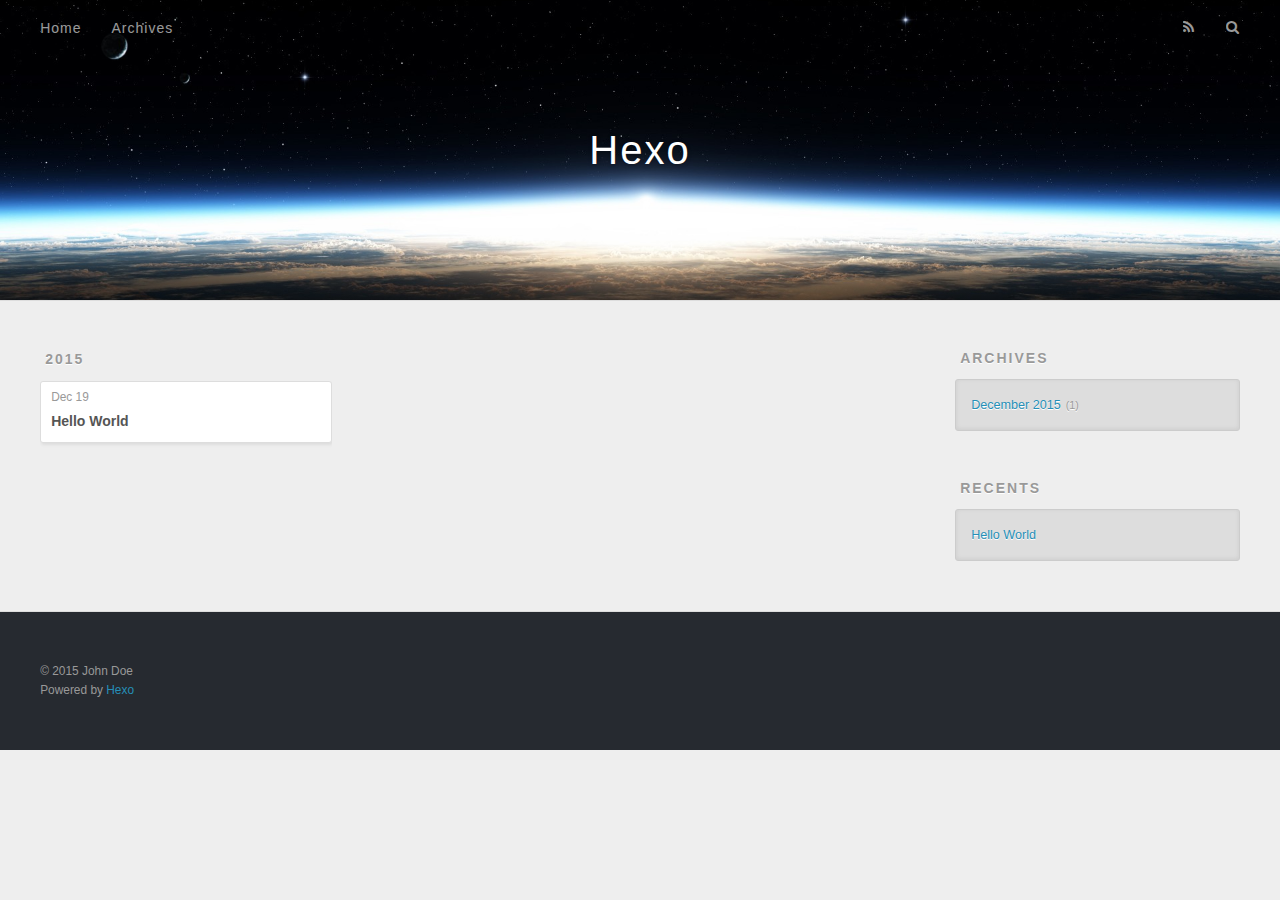
==== archives/index.html @ a67beec2 "Init" ====
<!DOCTYPE html>
<html>
<head>
  <meta charset="utf-8">
  
  <title>Archives | Hexo</title>
  <meta name="viewport" content="width=device-width, initial-scale=1, maximum-scale=1">
  <meta name="description">
<meta property="og:type" content="website">
<meta property="og:title" content="Hexo">
<meta property="og:url" content="http://yoursite.com/archives/index.html">
<meta property="og:site_name" content="Hexo">
<meta property="og:description">
<meta name="twitter:card" content="summary">
<meta name="twitter:title" content="Hexo">
<meta name="twitter:description">
  
    <link rel="alternative" href="/atom.xml" title="Hexo" type="application/atom+xml">
  
  
    <link rel="icon" href="/favicon.png">
  
  <link href="//fonts.googleapis.com/css?family=Source+Code+Pro" rel="stylesheet" type="text/css">
  <link rel="stylesheet" href="/css/style.css" type="text/css">
  

</head>
<body>
  <div id="container">
    <div id="wrap">
      <header id="header">
  <div id="banner"></div>
  <div id="header-outer" class="outer">
    <div id="header-title" class="inner">
      <h1 id="logo-wrap">
        <a href="/" id="logo">Hexo</a>
      </h1>
      
    </div>
    <div id="header-inner" class="inner">
      <nav id="main-nav">
        <a id="main-nav-toggle" class="nav-icon"></a>
        
          <a class="main-nav-link" href="/">Home</a>
        
          <a class="main-nav-link" href="/archives">Archives</a>
        
      </nav>
      <nav id="sub-nav">
        
          <a id="nav-rss-link" class="nav-icon" href="/atom.xml" title="RSS Feed"></a>
        
        <a id="nav-search-btn" class="nav-icon" title="Search"></a>
      </nav>
      <div id="search-form-wrap">
        <form action="//google.com/search" method="get" accept-charset="UTF-8" class="search-form"><input type="search" name="q" results="0" class="search-form-input" placeholder="Search"><button type="submit" class="search-form-submit">&#xF002;</button><input type="hidden" name="sitesearch" value="http://yoursite.com"></form>
      </div>
    </div>
  </div>
</header>
      <div class="outer">
        <section id="main">
  
  
    
    
      
      
      <section class="archives-wrap">
        <div class="archive-year-wrap">
          <a href="/archives/2015" class="archive-year">2015</a>
        </div>
        <div class="archives">
    
    <article class="archive-article archive-type-post">
  <div class="archive-article-inner">
    <header class="archive-article-header">
      <a href="/2015/12/19/hello-world/" class="archive-article-date">
  <time datetime="2015-12-19T04:24:37.464Z" itemprop="datePublished">Dec 19</time>
</a>
      
  
    <h1 itemprop="name">
      <a class="archive-article-title" href="/2015/12/19/hello-world/">Hello World</a>
    </h1>
  

    </header>
  </div>
</article>
  
  
    </div></section>
  
</section>
        
          <aside id="sidebar">
  
    
  
    
  
    
  
    
  <div class="widget-wrap">
    <h3 class="widget-title">Archives</h3>
    <div class="widget">
      <ul class="archive-list"><li class="archive-list-item"><a class="archive-list-link" href="/archives/2015/12/">December 2015</a><span class="archive-list-count">1</span></li></ul>
    </div>
  </div>

  
    
  <div class="widget-wrap">
    <h3 class="widget-title">Recents</h3>
    <div class="widget">
      <ul>
        
          <li>
            <a href="/2015/12/19/hello-world/">Hello World</a>
          </li>
        
      </ul>
    </div>
  </div>

  
</aside>
        
      </div>
      <footer id="footer">
  
  <div class="outer">
    <div id="footer-info" class="inner">
      &copy; 2015 John Doe<br>
      Powered by <a href="http://hexo.io/" target="_blank">Hexo</a>
    </div>
  </div>
</footer>
    </div>
    <nav id="mobile-nav">
  
    <a href="/" class="mobile-nav-link">Home</a>
  
    <a href="/archives" class="mobile-nav-link">Archives</a>
  
</nav>
    

<script src="//ajax.googleapis.com/ajax/libs/jquery/2.0.3/jquery.min.js"></script>


  <link rel="stylesheet" href="/fancybox/jquery.fancybox.css" type="text/css">
  <script src="/fancybox/jquery.fancybox.pack.js" type="text/javascript"></script>


<script src="/js/script.js" type="text/javascript"></script>

  </div>
</body>
</html>
---- css/style.css ----
body {
  width: 100%;
}
body:before,
body:after {
  content: "";
  display: table;
}
body:after {
  clear: both;
}
html,
body,
div,
span,
applet,
object,
iframe,
h1,
h2,
h3,
h4,
h5,
h6,
p,
blockquote,
pre,
a,
abbr,
acronym,
address,
big,
cite,
code,
del,
dfn,
em,
img,
ins,
kbd,
q,
s,
samp,
small,
strike,
strong,
sub,
sup,
tt,
var,
dl,
dt,
dd,
ol,
ul,
li,
fieldset,
form,
label,
legend,
table,
caption,
tbody,
tfoot,
thead,
tr,
th,
td {
  margin: 0;
  padding: 0;
  border: 0;
  outline: 0;
  font-weight: inherit;
  font-style: inherit;
  font-family: inherit;
  font-size: 100%;
  vertical-align: baseline;
}
body {
  line-height: 1;
  color: #000;
  background: #fff;
}
ol,
ul {
  list-style: none;
}
table {
  border-collapse: separate;
  border-spacing: 0;
  vertical-align: middle;
}
caption,
th,
td {
  text-align: left;
  font-weight: normal;
  vertical-align: middle;
}
a img {
  border: none;
}
input,
button {
  margin: 0;
  padding: 0;
}
input::-moz-focus-inner,
button::-moz-focus-inner {
  border: 0;
  padding: 0;
}
@font-face {
  font-family: FontAwesome;
  font-style: normal;
  font-weight: normal;
  src: url("fonts/fontawesome-webfont.eot?v=#4.0.3");
  src: url("fonts/fontawesome-webfont.eot?#iefix&v=#4.0.3") format("embedded-opentype"), url("fonts/fontawesome-webfont.woff?v=#4.0.3") format("woff"), url("fonts/fontawesome-webfont.ttf?v=#4.0.3") format("truetype"), url("fonts/fontawesome-webfont.svg#fontawesomeregular?v=#4.0.3") format("svg");
}
html,
body,
#container {
  height: 100%;
}
body {
  background: #eee;
  font: 14px "Helvetica Neue", Helvetica, Arial, sans-serif;
  -webkit-text-size-adjust: 100%;
}
.outer {
  max-width: 1220px;
  margin: 0 auto;
  padding: 0 20px;
}
.outer:before,
.outer:after {
  content: "";
  display: table;
}
.outer:after {
  clear: both;
}
.inner {
  display: inline;
  float: left;
  width: 98.3333333333333%;
  margin: 0 0.8333333333333%;
}
.left,
.alignleft {
  float: left;
}
.right,
.alignright {
  float: right;
}
.clear {
  clear: both;
}
#container {
  position: relative;
}
.mobile-nav-on {
  overflow: hidden;
}
#wrap {
  height: 100%;
  width: 100%;
  position: absolute;
  top: 0;
  left: 0;
  -webkit-transition: 0.2s ease-out;
  -moz-transition: 0.2s ease-out;
  -ms-transition: 0.2s ease-out;
  transition: 0.2s ease-out;
  z-index: 1;
  background: #eee;
}
.mobile-nav-on #wrap {
  left: 280px;
}
@media screen and (min-width: 768px) {
  #main {
    display: inline;
    float: left;
    width: 73.3333333333333%;
    margin: 0 0.8333333333333%;
  }
}
.article-date,
.article-category-link,
.archive-year,
.widget-title {
  text-decoration: none;
  text-transform: uppercase;
  letter-spacing: 2px;
  color: #999;
  margin-bottom: 1em;
  margin-left: 5px;
  line-height: 1em;
  text-shadow: 0 1px #fff;
  font-weight: bold;
}
.article-inner,
.archive-article-inner {
  background: #fff;
  -webkit-box-shadow: 1px 2px 3px #ddd;
  box-shadow: 1px 2px 3px #ddd;
  border: 1px solid #ddd;
  -webkit-border-radius: 3px;
  border-radius: 3px;
}
.article-entry h1,
.widget h1 {
  font-size: 2em;
}
.article-entry h2,
.widget h2 {
  font-size: 1.5em;
}
.article-entry h3,
.widget h3 {
  font-size: 1.3em;
}
.article-entry h4,
.widget h4 {
  font-size: 1.2em;
}
.article-entry h5,
.widget h5 {
  font-size: 1em;
}
.article-entry h6,
.widget h6 {
  font-size: 1em;
  color: #999;
}
.article-entry hr,
.widget hr {
  border: 1px dashed #ddd;
}
.article-entry strong,
.widget strong {
  font-weight: bold;
}
.article-entry em,
.widget em,
.article-entry cite,
.widget cite {
  font-style: italic;
}
.article-entry sup,
.widget sup,
.article-entry sub,
.widget sub {
  font-size: 0.75em;
  line-height: 0;
  position: relative;
  vertical-align: baseline;
}
.article-entry sup,
.widget sup {
  top: -0.5em;
}
.article-entry sub,
.widget sub {
  bottom: -0.2em;
}
.article-entry small,
.widget small {
  font-size: 0.85em;
}
.article-entry acronym,
.widget acronym,
.article-entry abbr,
.widget abbr {
  border-bottom: 1px dotted;
}
.article-entry ul,
.widget ul,
.article-entry ol,
.widget ol,
.article-entry dl,
.widget dl {
  margin: 0 20px;
  line-height: 1.6em;
}
.article-entry ul ul,
.widget ul ul,
.article-entry ol ul,
.widget ol ul,
.article-entry ul ol,
.widget ul ol,
.article-entry ol ol,
.widget ol ol {
  margin-top: 0;
  margin-bottom: 0;
}
.article-entry ul,
.widget ul {
  list-style: disc;
}
.article-entry ol,
.widget ol {
  list-style: decimal;
}
.article-entry dt,
.widget dt {
  font-weight: bold;
}
#header {
  height: 300px;
  position: relative;
  border-bottom: 1px solid #ddd;
}
#header:before,
#header:after {
  content: "";
  position: absolute;
  left: 0;
  right: 0;
  height: 40px;
}
#header:before {
  top: 0;
  background: -webkit-linear-gradient(rgba(0,0,0,0.2), transparent);
  background: -moz-linear-gradient(rgba(0,0,0,0.2), transparent);
  background: -ms-linear-gradient(rgba(0,0,0,0.2), transparent);
  background: linear-gradient(rgba(0,0,0,0.2), transparent);
}
#header:after {
  bottom: 0;
  background: -webkit-linear-gradient(transparent, rgba(0,0,0,0.2));
  background: -moz-linear-gradient(transparent, rgba(0,0,0,0.2));
  background: -ms-linear-gradient(transparent, rgba(0,0,0,0.2));
  background: linear-gradient(transparent, rgba(0,0,0,0.2));
}
#header-outer {
  height: 100%;
  position: relative;
}
#header-inner {
  position: relative;
  overflow: hidden;
}
#banner {
  position: absolute;
  top: 0;
  left: 0;
  width: 100%;
  height: 100%;
  background: url("images/banner.jpg") center #000;
  -webkit-background-size: cover;
  -moz-background-size: cover;
  background-size: cover;
  z-index: -1;
}
#header-title {
  text-align: center;
  height: 40px;
  position: absolute;
  top: 50%;
  left: 0;
  margin-top: -20px;
}
#logo,
#subtitle {
  text-decoration: none;
  color: #fff;
  font-weight: 300;
  text-shadow: 0 1px 4px rgba(0,0,0,0.3);
}
#logo {
  font-size: 40px;
  line-height: 40px;
  letter-spacing: 2px;
}
#subtitle {
  font-size: 16px;
  line-height: 16px;
  letter-spacing: 1px;
}
#subtitle-wrap {
  margin-top: 16px;
}
#main-nav {
  float: left;
  margin-left: -15px;
}
.nav-icon,
.main-nav-link {
  float: left;
  color: #fff;
  opacity: 0.6;
  text-decoration: none;
  text-shadow: 0 1px rgba(0,0,0,0.2);
  -webkit-transition: opacity 0.2s;
  -moz-transition: opacity 0.2s;
  -ms-transition: opacity 0.2s;
  transition: opacity 0.2s;
  display: block;
  padding: 20px 15px;
}
.nav-icon:hover,
.main-nav-link:hover {
  opacity: 1;
}
.nav-icon {
  font-family: FontAwesome;
  text-align: center;
  font-size: 14px;
  width: 14px;
  height: 14px;
  padding: 20px 15px;
  position: relative;
  cursor: pointer;
}
.main-nav-link {
  font-weight: 300;
  letter-spacing: 1px;
}
@media screen and (max-width: 479px) {
  .main-nav-link {
    display: none;
  }
}
#main-nav-toggle {
  display: none;
}
#main-nav-toggle:before {
  content: "\f0c9";
}
@media screen and (max-width: 479px) {
  #main-nav-toggle {
    display: block;
  }
}
#sub-nav {
  float: right;
  margin-right: -15px;
}
#nav-rss-link:before {
  content: "\f09e";
}
#nav-search-btn:before {
  content: "\f002";
}
#search-form-wrap {
  position: absolute;
  top: 15px;
  width: 150px;
  height: 30px;
  right: -150px;
  opacity: 0;
  -webkit-transition: 0.2s ease-out;
  -moz-transition: 0.2s ease-out;
  -ms-transition: 0.2s ease-out;
  transition: 0.2s ease-out;
}
#search-form-wrap.on {
  opacity: 1;
  right: 0;
}
@media screen and (max-width: 479px) {
  #search-form-wrap {
    width: 100%;
    right: -100%;
  }
}
.search-form {
  position: absolute;
  top: 0;
  left: 0;
  right: 0;
  background: #fff;
  padding: 5px 15px;
  -webkit-border-radius: 15px;
  border-radius: 15px;
  -webkit-box-shadow: 0 0 10px rgba(0,0,0,0.3);
  box-shadow: 0 0 10px rgba(0,0,0,0.3);
}
.search-form-input {
  border: none;
  background: none;
  color: #555;
  width: 100%;
  font: 13px "Helvetica Neue", Helvetica, Arial, sans-serif;
  outline: none;
}
.search-form-input::-webkit-search-results-decoration,
.search-form-input::-webkit-search-cancel-button {
  -webkit-appearance: none;
}
.search-form-submit {
  position: absolute;
  top: 50%;
  right: 10px;
  margin-top: -7px;
  font: 13px FontAwesome;
  border: none;
  background: none;
  color: #bbb;
  cursor: pointer;
}
.search-form-submit:hover,
.search-form-submit:focus {
  color: #777;
}
.article {
  margin: 50px 0;
}
.article-inner {
  overflow: hidden;
}
.article-meta:before,
.article-meta:after {
  content: "";
  display: table;
}
.article-meta:after {
  clear: both;
}
.article-date {
  float: left;
}
.article-category {
  float: left;
  line-height: 1em;
  color: #ccc;
  text-shadow: 0 1px #fff;
  margin-left: 8px;
}
.article-category:before {
  content: "\2022";
}
.article-category-link {
  margin: 0 12px 1em;
}
.article-header {
  padding: 20px 20px 0;
}
.article-title {
  text-decoration: none;
  font-size: 2em;
  font-weight: bold;
  color: #555;
  line-height: 1.1em;
  -webkit-transition: color 0.2s;
  -moz-transition: color 0.2s;
  -ms-transition: color 0.2s;
  transition: color 0.2s;
}
a.article-title:hover {
  color: #258fb8;
}
.article-entry {
  color: #555;
  padding: 0 20px;
}
.article-entry:before,
.article-entry:after {
  content: "";
  display: table;
}
.article-entry:after {
  clear: both;
}
.article-entry p,
.article-entry table {
  line-height: 1.6em;
  margin: 1.6em 0;
}
.article-entry h1,
.article-entry h2,
.article-entry h3,
.article-entry h4,
.article-entry h5,
.article-entry h6 {
  font-weight: bold;
}
.article-entry h1,
.article-entry h2,
.article-entry h3,
.article-entry h4,
.article-entry h5,
.article-entry h6 {
  line-height: 1.1em;
  margin: 1.1em 0;
}
.article-entry a {
  color: #258fb8;
  text-decoration: none;
}
.article-entry a:hover {
  text-decoration: underline;
}
.article-entry ul,
.article-entry ol,
.article-entry dl {
  margin-top: 1.6em;
  margin-bottom: 1.6em;
}
.article-entry img,
.article-entry video {
  max-width: 100%;
  height: auto;
  display: block;
  margin: auto;
}
.article-entry iframe {
  border: none;
}
.article-entry table {
  width: 100%;
  border-collapse: collapse;
  border-spacing: 0;
}
.article-entry th {
  font-weight: bold;
  border-bottom: 3px solid #ddd;
  padding-bottom: 0.5em;
}
.article-entry td {
  border-bottom: 1px solid #ddd;
  padding: 10px 0;
}
.article-entry blockquote {
  font-family: Georgia, "Times New Roman", serif;
  font-size: 1.4em;
  margin: 1.6em 20px;
  text-align: center;
}
.article-entry blockquote footer {
  font-size: 14px;
  margin: 1.6em 0;
  font-family: "Helvetica Neue", Helvetica, Arial, sans-serif;
}
.article-entry blockquote footer cite:before {
  content: "—";
  padding: 0 0.5em;
}
.article-entry .pullquote {
  text-align: left;
  width: 45%;
  margin: 0;
}
.article-entry .pullquote.left {
  margin-left: 0.5em;
  margin-right: 1em;
}
.article-entry .pullquote.right {
  margin-right: 0.5em;
  margin-left: 1em;
}
.article-entry .caption {
  color: #999;
  display: block;
  font-size: 0.9em;
  margin-top: 0.5em;
  position: relative;
  text-align: center;
}
.article-entry .video-container {
  position: relative;
  padding-top: 56.25%;
  height: 0;
  overflow: hidden;
}
.article-entry .video-container iframe,
.article-entry .video-container object,
.article-entry .video-container embed {
  position: absolute;
  top: 0;
  left: 0;
  width: 100%;
  height: 100%;
  margin-top: 0;
}
.article-more-link a {
  display: inline-block;
  line-height: 1em;
  padding: 6px 15px;
  -webkit-border-radius: 15px;
  border-radius: 15px;
  background: #eee;
  color: #999;
  text-shadow: 0 1px #fff;
  text-decoration: none;
}
.article-more-link a:hover {
  background: #258fb8;
  color: #fff;
  text-decoration: none;
  text-shadow: 0 1px #1e7293;
}
.article-footer {
  font-size: 0.85em;
  line-height: 1.6em;
  border-top: 1px solid #ddd;
  padding-top: 1.6em;
  margin: 0 20px 20px;
}
.article-footer:before,
.article-footer:after {
  content: "";
  display: table;
}
.article-footer:after {
  clear: both;
}
.article-footer a {
  color: #999;
  text-decoration: none;
}
.article-footer a:hover {
  color: #555;
}
.article-tag-list-item {
  float: left;
  margin-right: 10px;
}
.article-tag-list-link:before {
  content: "#";
}
.article-comment-link {
  float: right;
}
.article-comment-link:before {
  content: "\f075";
  font-family: FontAwesome;
  padding-right: 8px;
}
.article-share-link {
  cursor: pointer;
  float: right;
  margin-left: 20px;
}
.article-share-link:before {
  content: "\f064";
  font-family: FontAwesome;
  padding-right: 6px;
}
#article-nav {
  position: relative;
}
#article-nav:before,
#article-nav:after {
  content: "";
  display: table;
}
#article-nav:after {
  clear: both;
}
@media screen and (min-width: 768px) {
  #article-nav {
    margin: 50px 0;
  }
  #article-nav:before {
    width: 8px;
    height: 8px;
    position: absolute;
    top: 50%;
    left: 50%;
    margin-top: -4px;
    margin-left: -4px;
    content: "";
    -webkit-border-radius: 50%;
    border-radius: 50%;
    background: #ddd;
    -webkit-box-shadow: 0 1px 2px #fff;
    box-shadow: 0 1px 2px #fff;
  }
}
.article-nav-link-wrap {
  text-decoration: none;
  text-shadow: 0 1px #fff;
  color: #999;
  -webkit-box-sizing: border-box;
  -moz-box-sizing: border-box;
  box-sizing: border-box;
  margin-top: 50px;
  text-align: center;
  display: block;
}
.article-nav-link-wrap:hover {
  color: #555;
}
@media screen and (min-width: 768px) {
  .article-nav-link-wrap {
    width: 50%;
    margin-top: 0;
  }
}
@media screen and (min-width: 768px) {
  #article-nav-newer {
    float: left;
    text-align: right;
    padding-right: 20px;
  }
}
@media screen and (min-width: 768px) {
  #article-nav-older {
    float: right;
    text-align: left;
    padding-left: 20px;
  }
}
.article-nav-caption {
  text-transform: uppercase;
  letter-spacing: 2px;
  color: #ddd;
  line-height: 1em;
  font-weight: bold;
}
#article-nav-newer .article-nav-caption {
  margin-right: -2px;
}
.article-nav-title {
  font-size: 0.85em;
  line-height: 1.6em;
  margin-top: 0.5em;
}
.article-share-box {
  position: absolute;
  display: none;
  background: #fff;
  -webkit-box-shadow: 1px 2px 10px rgba(0,0,0,0.2);
  box-shadow: 1px 2px 10px rgba(0,0,0,0.2);
  -webkit-border-radius: 3px;
  border-radius: 3px;
  margin-left: -145px;
  overflow: hidden;
  z-index: 1;
}
.article-share-box.on {
  display: block;
}
.article-share-input {
  width: 100%;
  background: none;
  -webkit-box-sizing: border-box;
  -moz-box-sizing: border-box;
  box-sizing: border-box;
  font: 14px "Helvetica Neue", Helvetica, Arial, sans-serif;
  padding: 0 15px;
  color: #555;
  outline: none;
  border: 1px solid #ddd;
  -webkit-border-radius: 3px 3px 0 0;
  border-radius: 3px 3px 0 0;
  height: 36px;
  line-height: 36px;
}
.article-share-links {
  background: #eee;
}
.article-share-links:before,
.article-share-links:after {
  content: "";
  display: table;
}
.article-share-links:after {
  clear: both;
}
.article-share-twitter,
.article-share-facebook,
.article-share-pinterest,
.article-share-google {
  width: 50px;
  height: 36px;
  display: block;
  float: left;
  position: relative;
  color: #999;
  text-shadow: 0 1px #fff;
}
.article-share-twitter:before,
.article-share-facebook:before,
.article-share-pinterest:before,
.article-share-google:before {
  font-size: 20px;
  font-family: FontAwesome;
  width: 20px;
  height: 20px;
  position: absolute;
  top: 50%;
  left: 50%;
  margin-top: -10px;
  margin-left: -10px;
  text-align: center;
}
.article-share-twitter:hover,
.article-share-facebook:hover,
.article-share-pinterest:hover,
.article-share-google:hover {
  color: #fff;
}
.article-share-twitter:before {
  content: "\f099";
}
.article-share-twitter:hover {
  background: #00aced;
  text-shadow: 0 1px #008abe;
}
.article-share-facebook:before {
  content: "\f09a";
}
.article-share-facebook:hover {
  background: #3b5998;
  text-shadow: 0 1px #2f477a;
}
.article-share-pinterest:before {
  content: "\f0d2";
}
.article-share-pinterest:hover {
  background: #cb2027;
  text-shadow: 0 1px #a21a1f;
}
.article-share-google:before {
  content: "\f0d5";
}
.article-share-google:hover {
  background: #dd4b39;
  text-shadow: 0 1px #be3221;
}
.article-gallery {
  background: #000;
  position: relative;
}
.article-gallery-photos {
  position: relative;
  overflow: hidden;
}
.article-gallery-img {
  display: none;
  max-width: 100%;
}
.article-gallery-img:first-child {
  display: block;
}
.article-gallery-img.loaded {
  position: absolute;
  display: block;
}
.article-gallery-img img {
  display: block;
  max-width: 100%;
  margin: 0 auto;
}
#comments {
  background: #fff;
  -webkit-box-shadow: 1px 2px 3px #ddd;
  box-shadow: 1px 2px 3px #ddd;
  padding: 20px;
  border: 1px solid #ddd;
  -webkit-border-radius: 3px;
  border-radius: 3px;
  margin: 50px 0;
}
#comments a {
  color: #258fb8;
}
.archives-wrap {
  margin: 50px 0;
}
.archives:before,
.archives:after {
  content: "";
  display: table;
}
.archives:after {
  clear: both;
}
.archive-year-wrap {
  margin-bottom: 1em;
}
.archives {
  -webkit-column-gap: 10px;
  -moz-column-gap: 10px;
  column-gap: 10px;
}
@media screen and (min-width: 480px) and (max-width: 767px) {
  .archives {
    -webkit-column-count: 2;
    -moz-column-count: 2;
    column-count: 2;
  }
}
@media screen and (min-width: 768px) {
  .archives {
    -webkit-column-count: 3;
    -moz-column-count: 3;
    column-count: 3;
  }
}
.archive-article {
  -webkit-column-break-inside: avoid;
  page-break-inside: avoid;
  overflow: hidden;
  break-inside: avoid-column;
}
.archive-article-inner {
  padding: 10px;
  margin-bottom: 15px;
}
.archive-article-title {
  text-decoration: none;
  font-weight: bold;
  color: #555;
  -webkit-transition: color 0.2s;
  -moz-transition: color 0.2s;
  -ms-transition: color 0.2s;
  transition: color 0.2s;
  line-height: 1.6em;
}
.archive-article-title:hover {
  color: #258fb8;
}
.archive-article-footer {
  margin-top: 1em;
}
.archive-article-date {
  color: #999;
  text-decoration: none;
  font-size: 0.85em;
  line-height: 1em;
  margin-bottom: 0.5em;
  display: block;
}
#page-nav {
  margin: 50px auto;
  background: #fff;
  -webkit-box-shadow: 1px 2px 3px #ddd;
  box-shadow: 1px 2px 3px #ddd;
  border: 1px solid #ddd;
  -webkit-border-radius: 3px;
  border-radius: 3px;
  text-align: center;
  color: #999;
  overflow: hidden;
}
#page-nav:before,
#page-nav:after {
  content: "";
  display: table;
}
#page-nav:after {
  clear: both;
}
#page-nav a,
#page-nav span {
  padding: 10px 20px;
  line-height: 1;
  height: 2ex;
}
#page-nav a {
  color: #999;
  text-decoration: none;
}
#page-nav a:hover {
  background: #999;
  color: #fff;
}
#page-nav .prev {
  float: left;
}
#page-nav .next {
  float: right;
}
#page-nav .page-number {
  display: inline-block;
}
@media screen and (max-width: 479px) {
  #page-nav .page-number {
    display: none;
  }
}
#page-nav .current {
  color: #555;
  font-weight: bold;
}
#page-nav .space {
  color: #ddd;
}
#footer {
  background: #262a30;
  padding: 50px 0;
  border-top: 1px solid #ddd;
  color: #999;
}
#footer a {
  color: #258fb8;
  text-decoration: none;
}
#footer a:hover {
  text-decoration: underline;
}
#footer-info {
  line-height: 1.6em;
  font-size: 0.85em;
}
.article-entry pre,
.article-entry .highlight {
  background: #2d2d2d;
  margin: 0 -20px;
  padding: 15px 20px;
  border-style: solid;
  border-color: #ddd;
  border-width: 1px 0;
  overflow: auto;
  color: #ccc;
  line-height: 22.400000000000002px;
}
.article-entry .highlight .gutter pre,
.article-entry .gist .gist-file .gist-data .line-numbers {
  color: #666;
  font-size: 0.85em;
}
.article-entry pre,
.article-entry code {
  font-family: "Source Code Pro", Consolas, Monaco, Menlo, Consolas, monospace;
}
.article-entry code {
  background: #eee;
  text-shadow: 0 1px #fff;
  padding: 0 0.3em;
}
.article-entry pre code {
  background: none;
  text-shadow: none;
  padding: 0;
}
.article-entry .highlight pre {
  border: none;
  margin: 0;
  padding: 0;
}
.article-entry .highlight table {
  margin: 0;
  width: auto;
}
.article-entry .highlight td {
  border: none;
  padding: 0;
}
.article-entry .highlight figcaption {
  font-size: 0.85em;
  color: #999;
  line-height: 1em;
  margin-bottom: 1em;
}
.article-entry .highlight figcaption:before,
.article-entry .highlight figcaption:after {
  content: "";
  display: table;
}
.article-entry .highlight figcaption:after {
  clear: both;
}
.article-entry .highlight figcaption a {
  float: right;
}
.article-entry .highlight .gutter pre {
  text-align: right;
  padding-right: 20px;
}
.article-entry .highlight .line {
  height: 22.400000000000002px;
}
.article-entry .gist {
  margin: 0 -20px;
  border-style: solid;
  border-color: #ddd;
  border-width: 1px 0;
  background: #2d2d2d;
  padding: 15px 20px 15px 0;
}
.article-entry .gist .gist-file {
  border: none;
  font-family: "Source Code Pro", Consolas, Monaco, Menlo, Consolas, monospace;
  margin: 0;
}
.article-entry .gist .gist-file .gist-data {
  background: none;
  border: none;
}
.article-entry .gist .gist-file .gist-data .line-numbers {
  background: none;
  border: none;
  padding: 0 20px 0 0;
}
.article-entry .gist .gist-file .gist-data .line-data {
  padding: 0 !important;
}
.article-entry .gist .gist-file .highlight {
  margin: 0;
  padding: 0;
  border: none;
}
.article-entry .gist .gist-file .gist-meta {
  background: #2d2d2d;
  color: #999;
  font: 0.85em "Helvetica Neue", Helvetica, Arial, sans-serif;
  text-shadow: 0 0;
  padding: 0;
  margin-top: 1em;
  margin-left: 20px;
}
.article-entry .gist .gist-file .gist-meta a {
  color: #258fb8;
  font-weight: normal;
}
.article-entry .gist .gist-file .gist-meta a:hover {
  text-decoration: underline;
}
pre .comment,
pre .title {
  color: #999;
}
pre .variable,
pre .attribute,
pre .tag,
pre .regexp,
pre .ruby .constant,
pre .xml .tag .title,
pre .xml .pi,
pre .xml .doctype,
pre .html .doctype,
pre .css .id,
pre .css .class,
pre .css .pseudo {
  color: #f2777a;
}
pre .number,
pre .preprocessor,
pre .built_in,
pre .literal,
pre .params,
pre .constant {
  color: #f99157;
}
pre .class,
pre .ruby .class .title,
pre .css .rules .attribute {
  color: #9c9;
}
pre .string,
pre .value,
pre .inheritance,
pre .header,
pre .ruby .symbol,
pre .xml .cdata {
  color: #9c9;
}
pre .css .hexcolor {
  color: #6cc;
}
pre .function,
pre .python .decorator,
pre .python .title,
pre .ruby .function .title,
pre .ruby .title .keyword,
pre .perl .sub,
pre .javascript .title,
pre .coffeescript .title {
  color: #69c;
}
pre .keyword,
pre .javascript .function {
  color: #c9c;
}
@media screen and (max-width: 479px) {
  #mobile-nav {
    position: absolute;
    top: 0;
    left: 0;
    width: 280px;
    height: 100%;
    background: #191919;
    border-right: 1px solid #fff;
  }
}
@media screen and (max-width: 479px) {
  .mobile-nav-link {
    display: block;
    color: #999;
    text-decoration: none;
    padding: 15px 20px;
    font-weight: bold;
  }
  .mobile-nav-link:hover {
    color: #fff;
  }
}
@media screen and (min-width: 768px) {
  #sidebar {
    display: inline;
    float: left;
    width: 23.3333333333333%;
    margin: 0 0.8333333333333%;
  }
}
.widget-wrap {
  margin: 50px 0;
}
.widget {
  color: #777;
  text-shadow: 0 1px #fff;
  background: #ddd;
  -webkit-box-shadow: 0 -1px 4px #ccc inset;
  box-shadow: 0 -1px 4px #ccc inset;
  border: 1px solid #ccc;
  padding: 15px;
  -webkit-border-radius: 3px;
  border-radius: 3px;
}
.widget a {
  color: #258fb8;
  text-decoration: none;
}
.widget a:hover {
  text-decoration: underline;
}
.widget ul ul,
.widget ol ul,
.widget dl ul,
.widget ul ol,
.widget ol ol,
.widget dl ol,
.widget ul dl,
.widget ol dl,
.widget dl dl {
  margin-left: 15px;
  list-style: disc;
}
.widget {
  line-height: 1.6em;
  word-wrap: break-word;
  font-size: 0.9em;
}
.widget ul,
.widget ol {
  list-style: none;
  margin: 0;
}
.widget ul ul,
.widget ol ul,
.widget ul ol,
.widget ol ol {
  margin: 0 20px;
}
.widget ul ul,
.widget ol ul {
  list-style: disc;
}
.widget ul ol,
.widget ol ol {
  list-style: decimal;
}
.category-list-count,
.tag-list-count,
.archive-list-count {
  padding-left: 5px;
  color: #999;
  font-size: 0.85em;
}
.category-list-count:before,
.tag-list-count:before,
.archive-list-count:before {
  content: "(";
}
.category-list-count:after,
.tag-list-count:after,
.archive-list-count:after {
  content: ")";
}
.tagcloud a {
  margin-right: 5px;
  display: inline-block;
}
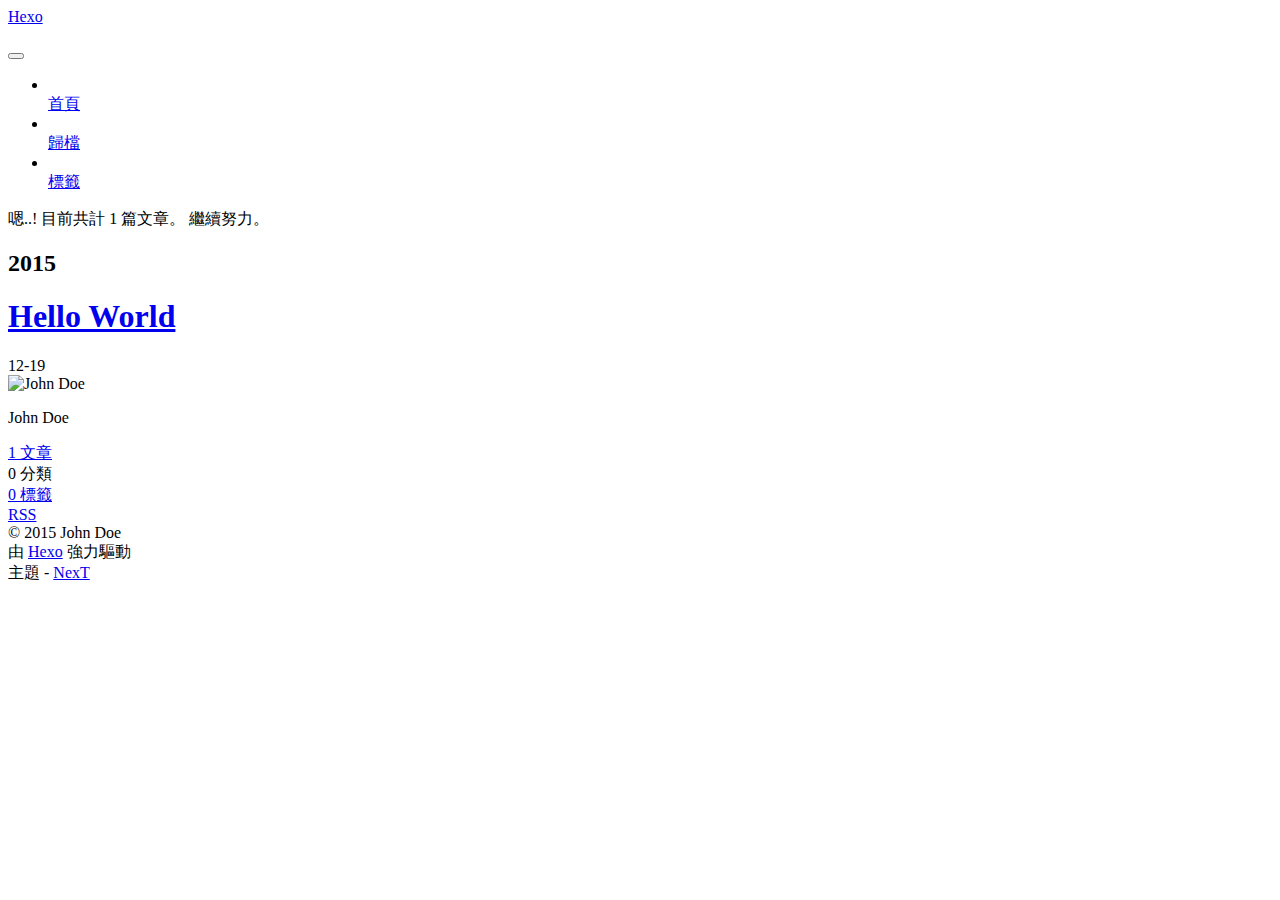
==== commit e41ed01e: "Change theme to next" ====
--- a/archives/index.html
+++ b/archives/index.html
@@ -1,11 +1,59 @@
-<!DOCTYPE html>
-<html>
+<!doctype html>
+<html class="theme-next   use-motion ">
 <head>
-  <meta charset="utf-8">
-  
-  <title>Archives | Hexo</title>
-  <meta name="viewport" content="width=device-width, initial-scale=1, maximum-scale=1">
-  <meta name="description">
+  <meta charset="UTF-8"/>
+<meta http-equiv="X-UA-Compatible" content="IE=edge,chrome=1" />
+<meta name="viewport" content="width=device-width, initial-scale=1, maximum-scale=1"/>
+
+
+
+<meta http-equiv="Cache-Control" content="no-transform" />
+<meta http-equiv="Cache-Control" content="no-siteapp" />
+
+
+
+
+
+
+
+
+
+
+
+
+  <link href="/vendors/fancybox/source/jquery.fancybox.css?v=2.1.5" rel="stylesheet" type="text/css"/>
+
+
+
+
+  <link href="//fonts.googleapis.com/css?family=Lato:300,400,700,400italic&subset=latin,latin-ext" rel="stylesheet" type="text/css">
+
+
+
+<link href="/vendors/font-awesome/css/font-awesome.min.css?v=4.4.0" rel="stylesheet" type="text/css" />
+
+<link href="/css/main.css?v=0.4.5.2" rel="stylesheet" type="text/css" />
+
+
+  <meta name="keywords" content="Hexo, NexT" />
+
+
+
+
+
+  <link rel="alternate" href="/atom.xml" title="Hexo" type="application/atom+xml" />
+
+
+
+
+  <link rel="shortcut icon" type="image/x-icon" href="/favicon.ico?v=0.4.5.2" />
+
+
+
+
+
+
+<meta name="description">
 <meta property="og:type" content="website">
 <meta property="og:title" content="Hexo">
 <meta property="og:url" content="http://yoursite.com/archives/index.html">
@@ -14,149 +62,347 @@
 <meta name="twitter:card" content="summary">
 <meta name="twitter:title" content="Hexo">
 <meta name="twitter:description">
-  
-    <link rel="alternative" href="/atom.xml" title="Hexo" type="application/atom+xml">
-  
-  
-    <link rel="icon" href="/favicon.png">
-  
-  <link href="//fonts.googleapis.com/css?family=Source+Code+Pro" rel="stylesheet" type="text/css">
-  <link rel="stylesheet" href="/css/style.css" type="text/css">
-  
-
+
+
+
+<script type="text/javascript" id="hexo.configuration">
+  var CONFIG = {
+    scheme: '',
+    sidebar: 'post',
+    motion: true
+  };
+</script>
+
+  <title> 歸檔 | Hexo </title>
 </head>
-<body>
-  <div id="container">
-    <div id="wrap">
-      <header id="header">
-  <div id="banner"></div>
-  <div id="header-outer" class="outer">
-    <div id="header-title" class="inner">
-      <h1 id="logo-wrap">
-        <a href="/" id="logo">Hexo</a>
+
+<body itemscope itemtype="http://schema.org/WebPage" lang="">
+
+  <!--[if lte IE 8]>
+  <div style=' clear: both; height: 59px; padding:0 0 0 15px; position: relative;margin:0 auto;'>
+    <a href="http://windows.microsoft.com/en-US/internet-explorer/products/ie/home?ocid=ie6_countdown_bannercode">
+      <img src="http://7u2nvr.com1.z0.glb.clouddn.com/picouterie.jpg" border="0" height="42" width="820"
+           alt="You are using an outdated browser. For a faster, safer browsing experience, upgrade for free today or use other browser ,like chrome firefox safari."
+           style='margin-left:auto;margin-right:auto;display: block;'/>
+    </a>
+  </div>
+<![endif]-->
+  
+
+
+
+
+
+
+  <div class="container one-column  page-archive ">
+    <div class="headband"></div>
+
+    <header id="header" class="header" itemscope itemtype="http://schema.org/WPHeader">
+      <div class="header-inner"><div class="site-meta ">
+  
+
+  <div class="custom-logo-site-title">
+    <a href="/"  class="brand" rel="start">
+      <span class="logo-line-before"><i></i></span>
+      <span class="site-title">Hexo</span>
+      <span class="logo-line-after"><i></i></span>
+    </a>
+  </div>
+  <p class="site-subtitle"></p>
+</div>
+
+<div class="site-nav-toggle">
+  <button>
+    <span class="btn-bar"></span>
+    <span class="btn-bar"></span>
+    <span class="btn-bar"></span>
+  </button>
+</div>
+
+<nav class="site-nav">
+  
+
+  
+    <ul id="menu" class="menu ">
+      
+        
+        <li class="menu-item menu-item-home">
+          <a href="/" rel="section">
+            
+              <i class="menu-item-icon fa fa-home fa-fw"></i> <br />
+            
+            首頁
+          </a>
+        </li>
+      
+        
+        <li class="menu-item menu-item-archives">
+          <a href="/archives" rel="section">
+            
+              <i class="menu-item-icon fa fa-archive fa-fw"></i> <br />
+            
+            歸檔
+          </a>
+        </li>
+      
+        
+        <li class="menu-item menu-item-tags">
+          <a href="/tags" rel="section">
+            
+              <i class="menu-item-icon fa fa-tags fa-fw"></i> <br />
+            
+            標籤
+          </a>
+        </li>
+      
+
+      
+      
+    </ul>
+  
+
+  
+</nav>
+
+ </div>
+    </header>
+
+    <main id="main" class="main">
+      <div class="main-inner">
+        <div id="content" class="content">
+          
+
+  <section id="posts" class="posts-collapse">
+    <span class="archive-move-on"></span>
+
+    <span class="archive-page-counter">
+      
+      
+      
+        
+      
+      嗯..! 目前共計 1 篇文章。 繼續努力。
+    </span>
+
+    
+
+      
+      
+      
+
+      
+        
+        <div class="collection-title">
+          <h2 class="archive-year motion-element" id="archive-year-2015">2015</h2>
+        </div>
+      
+      
+
+      
+
+  <article class="post post-type-normal" itemscope itemtype="http://schema.org/Article">
+    <header class="post-header">
+
+      <h1 class="post-title">
+        
+            <a class="post-title-link" href="/2015/12/19/hello-world/" itemprop="url">
+              
+                <span itemprop="name">Hello World</span>
+              
+            </a>
+        
       </h1>
-      
-    </div>
-    <div id="header-inner" class="inner">
-      <nav id="main-nav">
-        <a id="main-nav-toggle" class="nav-icon"></a>
-        
-          <a class="main-nav-link" href="/">Home</a>
-        
-          <a class="main-nav-link" href="/archives">Archives</a>
-        
-      </nav>
-      <nav id="sub-nav">
-        
-          <a id="nav-rss-link" class="nav-icon" href="/atom.xml" title="RSS Feed"></a>
-        
-        <a id="nav-search-btn" class="nav-icon" title="Search"></a>
-      </nav>
-      <div id="search-form-wrap">
-        <form action="//google.com/search" method="get" accept-charset="UTF-8" class="search-form"><input type="search" name="q" results="0" class="search-form-input" placeholder="Search"><button type="submit" class="search-form-submit">&#xF002;</button><input type="hidden" name="sitesearch" value="http://yoursite.com"></form>
+
+      <div class="post-meta">
+        <time class="post-time" itemprop="dateCreated"
+              datetime="2015-12-19T12:24:37+08:00"
+              content="2015-12-19" >
+          12-19
+        </time>
       </div>
+
+    </header>
+  </article>
+
+
+
+    
+
+  </section>
+
+  
+
+
+
+        </div>
+
+        
+
+
+        
+
+      </div>
+
+      
+        
+  
+  <div class="sidebar-toggle">
+    <div class="sidebar-toggle-line-wrap">
+      <span class="sidebar-toggle-line sidebar-toggle-line-first"></span>
+      <span class="sidebar-toggle-line sidebar-toggle-line-middle"></span>
+      <span class="sidebar-toggle-line sidebar-toggle-line-last"></span>
     </div>
   </div>
-</header>
-      <div class="outer">
-        <section id="main">
-  
+
+  <aside id="sidebar" class="sidebar">
+    <div class="sidebar-inner">
+
+      
+
+      
+
+      <section class="site-overview sidebar-panel  sidebar-panel-active ">
+        <div class="site-author motion-element" itemprop="author" itemscope itemtype="http://schema.org/Person">
+          <img class="site-author-image" src="/images/default_avatar.jpg" alt="John Doe" itemprop="image"/>
+          <p class="site-author-name" itemprop="name">John Doe</p>
+        </div>
+        <p class="site-description motion-element" itemprop="description"></p>
+        <nav class="site-state motion-element">
+          <div class="site-state-item site-state-posts">
+            <a href="/archives">
+              <span class="site-state-item-count">1</span>
+              <span class="site-state-item-name">文章</span>
+            </a>
+          </div>
+
+          <div class="site-state-item site-state-categories">
+            
+              <span class="site-state-item-count">0</span>
+              <span class="site-state-item-name">分類</span>
+              
+          </div>
+
+          <div class="site-state-item site-state-tags">
+            <a href="/tags">
+              <span class="site-state-item-count">0</span>
+              <span class="site-state-item-name">標籤</span>
+              </a>
+          </div>
+
+        </nav>
+
+        
+          <div class="feed-link motion-element">
+            <a href="/atom.xml" rel="alternate">
+              <i class="fa fa-rss"></i>
+              RSS
+            </a>
+          </div>
+        
+
+        <div class="links-of-author motion-element">
+          
+        </div>
+
+        
+        
+
+        <div class="links-of-author motion-element">
+          
+        </div>
+
+      </section>
+
+      
+
+    </div>
+  </aside>
+
+
+      
+    </main>
+
+    <footer id="footer" class="footer">
+      <div class="footer-inner">
+        <div class="copyright" >
+  
+  &copy; 
+  <span itemprop="copyrightYear">2015</span>
+  <span class="with-love">
+    <i class="icon-next-heart fa fa-heart"></i>
+  </span>
+  <span class="author" itemprop="copyrightHolder">John Doe</span>
+</div>
+
+<div class="powered-by">
+  由 <a class="theme-link" href="http://hexo.io">Hexo</a> 強力驅動
+</div>
+
+<div class="theme-info">
+  主題 -
+  <a class="theme-link" href="https://github.com/iissnan/hexo-theme-next">
+    NexT
+  </a>
+</div>
+
+
+
+      </div>
+    </footer>
+
+    <div class="back-to-top"></div>
+  </div>
+
+  <script type="text/javascript" src="/vendors/jquery/index.js?v=2.1.3"></script>
+
+  
+  
+  
+    <script type="text/javascript">
+      postMotionOptions = {stagger: 100, drag: true};
+    </script>
+  
+
+
   
     
     
-      
-      
-      <section class="archives-wrap">
-        <div class="archive-year-wrap">
-          <a href="/archives/2015" class="archive-year">2015</a>
-        </div>
-        <div class="archives">
-    
-    <article class="archive-article archive-type-post">
-  <div class="archive-article-inner">
-    <header class="archive-article-header">
-      <a href="/2015/12/19/hello-world/" class="archive-article-date">
-  <time datetime="2015-12-19T04:24:37.464Z" itemprop="datePublished">Dec 19</time>
-</a>
-      
-  
-    <h1 itemprop="name">
-      <a class="archive-article-title" href="/2015/12/19/hello-world/">Hello World</a>
-    </h1>
-  
-
-    </header>
-  </div>
-</article>
-  
-  
-    </div></section>
-  
-</section>
-        
-          <aside id="sidebar">
-  
-    
-  
-    
-  
-    
-  
-    
-  <div class="widget-wrap">
-    <h3 class="widget-title">Archives</h3>
-    <div class="widget">
-      <ul class="archive-list"><li class="archive-list-item"><a class="archive-list-link" href="/archives/2015/12/">December 2015</a><span class="archive-list-count">1</span></li></ul>
-    </div>
-  </div>
-
-  
-    
-  <div class="widget-wrap">
-    <h3 class="widget-title">Recents</h3>
-    <div class="widget">
-      <ul>
-        
-          <li>
-            <a href="/2015/12/19/hello-world/">Hello World</a>
-          </li>
-        
-      </ul>
-    </div>
-  </div>
-
-  
-</aside>
-        
-      </div>
-      <footer id="footer">
-  
-  <div class="outer">
-    <div id="footer-info" class="inner">
-      &copy; 2015 John Doe<br>
-      Powered by <a href="http://hexo.io/" target="_blank">Hexo</a>
-    </div>
-  </div>
-</footer>
-    </div>
-    <nav id="mobile-nav">
-  
-    <a href="/" class="mobile-nav-link">Home</a>
-  
-    <a href="/archives" class="mobile-nav-link">Archives</a>
-  
-</nav>
-    
-
-<script src="//ajax.googleapis.com/ajax/libs/jquery/2.0.3/jquery.min.js"></script>
-
-
-  <link rel="stylesheet" href="/fancybox/jquery.fancybox.css" type="text/css">
-  <script src="/fancybox/jquery.fancybox.pack.js" type="text/javascript"></script>
-
-
-<script src="/js/script.js" type="text/javascript"></script>
-
-  </div>
+
+  
+
+
+  
+
+  
+  <script type="text/javascript" src="/vendors/fancybox/source/jquery.fancybox.pack.js"></script>
+  <script type="text/javascript" src="/js/fancy-box.js?v=0.4.5.2"></script>
+
+
+  <script type="text/javascript" src="/js/helpers.js?v=0.4.5.2"></script>
+  <script type="text/javascript" src="/vendors/velocity/velocity.min.js"></script>
+<script type="text/javascript" src="/vendors/velocity/velocity.ui.min.js"></script>
+
+<script type="text/javascript" src="/js/motion.js?v=0.4.5.2" id="motion.global"></script>
+
+
+  <script type="text/javascript" src="/vendors/fastclick/lib/fastclick.min.js?v=1.0.6"></script>
+  <script type="text/javascript" src="/vendors/jquery_lazyload/jquery.lazyload.js?v=1.9.7"></script>
+
+  
+  
+    <script type="text/javascript" id="motion.page.archive">
+      $('.archive-year').velocity('transition.slideLeftIn');
+    </script>
+  
+
+
+  <script type="text/javascript" src="/js/bootstrap.js"></script>
+
+  
+  
+
+  
+  
+
 </body>
-</html>+</html>
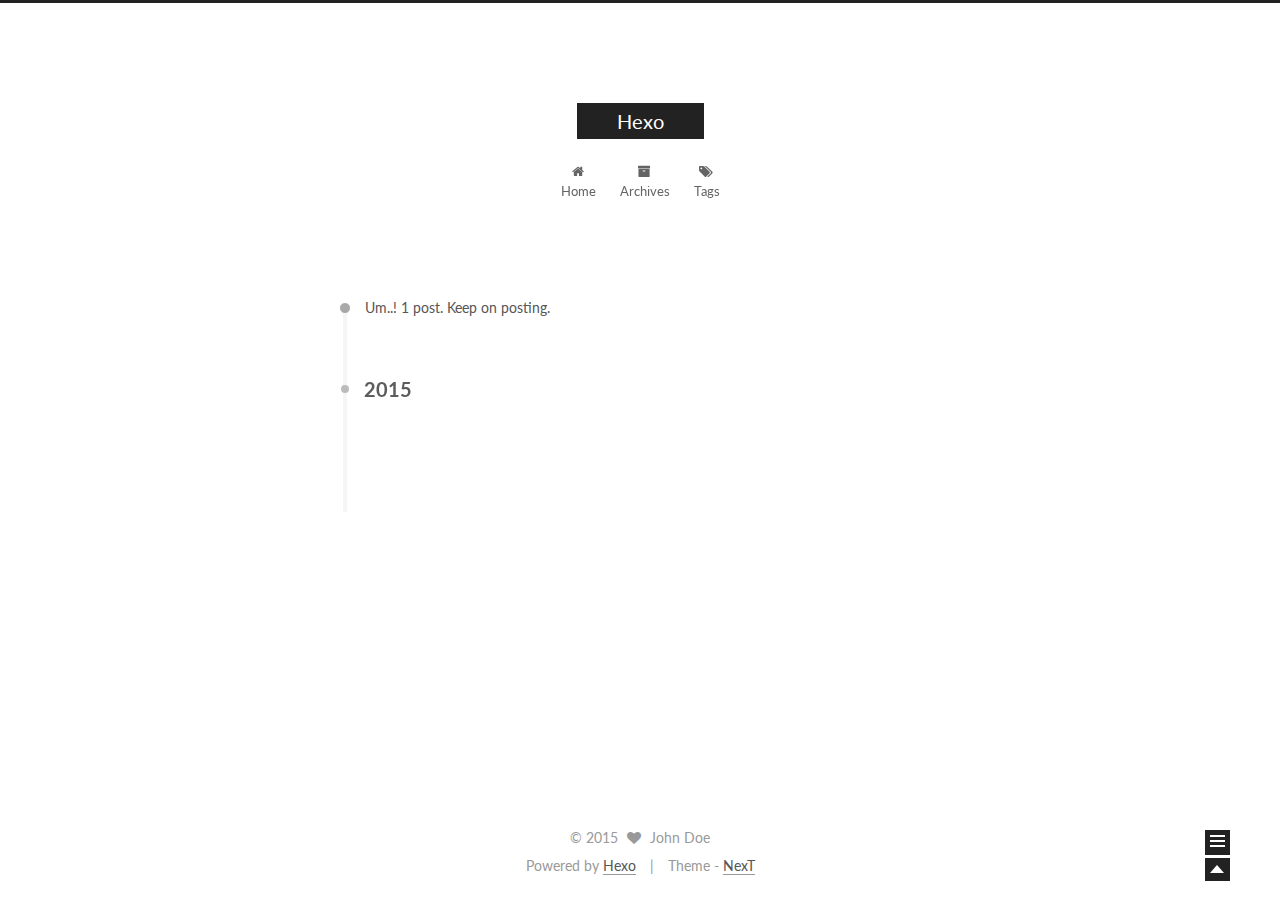
==== commit 5cfc928a: "change language to english" ====
--- a/archives/index.html
+++ b/archives/index.html
@@ -73,10 +73,10 @@
   };
 </script>
 
-  <title> 歸檔 | Hexo </title>
+  <title> Archive | Hexo </title>
 </head>
 
-<body itemscope itemtype="http://schema.org/WebPage" lang="">
+<body itemscope itemtype="http://schema.org/WebPage" lang="default">
 
   <!--[if lte IE 8]>
   <div style=' clear: both; height: 59px; padding:0 0 0 15px; position: relative;margin:0 auto;'>
@@ -131,7 +131,7 @@
             
               <i class="menu-item-icon fa fa-home fa-fw"></i> <br />
             
-            首頁
+            Home
           </a>
         </li>
       
@@ -141,7 +141,7 @@
             
               <i class="menu-item-icon fa fa-archive fa-fw"></i> <br />
             
-            歸檔
+            Archives
           </a>
         </li>
       
@@ -151,7 +151,7 @@
             
               <i class="menu-item-icon fa fa-tags fa-fw"></i> <br />
             
-            標籤
+            Tags
           </a>
         </li>
       
@@ -181,7 +181,7 @@
       
         
       
-      嗯..! 目前共計 1 篇文章。 繼續努力。
+      Um..! 1 post. Keep on posting.
     </span>
 
     
@@ -271,21 +271,21 @@
           <div class="site-state-item site-state-posts">
             <a href="/archives">
               <span class="site-state-item-count">1</span>
-              <span class="site-state-item-name">文章</span>
+              <span class="site-state-item-name">posts</span>
             </a>
           </div>
 
           <div class="site-state-item site-state-categories">
             
               <span class="site-state-item-count">0</span>
-              <span class="site-state-item-name">分類</span>
+              <span class="site-state-item-name">categories</span>
               
           </div>
 
           <div class="site-state-item site-state-tags">
             <a href="/tags">
               <span class="site-state-item-count">0</span>
-              <span class="site-state-item-name">標籤</span>
+              <span class="site-state-item-name">tags</span>
               </a>
           </div>
 
@@ -335,11 +335,11 @@
 </div>
 
 <div class="powered-by">
-  由 <a class="theme-link" href="http://hexo.io">Hexo</a> 強力驅動
+  Powered by <a class="theme-link" href="http://hexo.io">Hexo</a>
 </div>
 
 <div class="theme-info">
-  主題 -
+  Theme -
   <a class="theme-link" href="https://github.com/iissnan/hexo-theme-next">
     NexT
   </a>
--- a/css/main.css
+++ b/css/main.css
@@ -0,0 +1,2040 @@
+/* normalize.css v3.0.2 | MIT License | git.io/normalize */
+html {
+  font-family: sans-serif; /* 1 */
+  -ms-text-size-adjust: 100%; /* 2 */
+  -webkit-text-size-adjust: 100%; /* 2 */
+}
+body {
+  margin: 0;
+}
+article,
+aside,
+details,
+figcaption,
+figure,
+footer,
+header,
+hgroup,
+main,
+menu,
+nav,
+section,
+summary {
+  display: block;
+}
+audio,
+canvas,
+progress,
+video {
+  display: inline-block; /* 1 */
+  vertical-align: baseline; /* 2 */
+}
+audio:not([controls]) {
+  display: none;
+  height: 0;
+}
+[hidden],
+template {
+  display: none;
+}
+a {
+  background-color: transparent;
+}
+a:active,
+a:hover {
+  outline: 0;
+}
+abbr[title] {
+  border-bottom: 1px dotted;
+}
+b,
+strong {
+  font-weight: bold;
+}
+dfn {
+  font-style: italic;
+}
+h1 {
+  font-size: 2em;
+  margin: 0.67em 0;
+}
+mark {
+  background: #ff0;
+  color: #000;
+}
+small {
+  font-size: 80%;
+}
+sub,
+sup {
+  font-size: 75%;
+  line-height: 0;
+  position: relative;
+  vertical-align: baseline;
+}
+sup {
+  top: -0.5em;
+}
+sub {
+  bottom: -0.25em;
+}
+img {
+  border: 0;
+}
+svg:not(:root) {
+  overflow: hidden;
+}
+figure {
+  margin: 1em 40px;
+}
+hr {
+  -moz-box-sizing: content-box;
+  box-sizing: content-box;
+  height: 0;
+}
+pre {
+  overflow: auto;
+}
+code,
+kbd,
+pre,
+samp {
+  font-family: monospace, monospace;
+  font-size: 1em;
+}
+button,
+input,
+optgroup,
+select,
+textarea {
+  color: inherit; /* 1 */
+  font: inherit; /* 2 */
+  margin: 0; /* 3 */
+}
+button {
+  overflow: visible;
+}
+button,
+select {
+  text-transform: none;
+}
+button,
+html input[type="button"],
+input[type="reset"],
+input[type="submit"] {
+  -webkit-appearance: button; /* 2 */
+  cursor: pointer; /* 3 */
+}
+button[disabled],
+html input[disabled] {
+  cursor: default;
+}
+button::-moz-focus-inner,
+input::-moz-focus-inner {
+  border: 0;
+  padding: 0;
+}
+input {
+  line-height: normal;
+}
+input[type="checkbox"],
+input[type="radio"] {
+  box-sizing: border-box; /* 1 */
+  padding: 0; /* 2 */
+}
+input[type="number"]::-webkit-inner-spin-button,
+input[type="number"]::-webkit-outer-spin-button {
+  height: auto;
+}
+input[type="search"] {
+  -webkit-appearance: textfield; /* 1 */
+  -moz-box-sizing: content-box;
+  -webkit-box-sizing: content-box; /* 2 */
+  box-sizing: content-box;
+}
+input[type="search"]::-webkit-search-cancel-button,
+input[type="search"]::-webkit-search-decoration {
+  -webkit-appearance: none;
+}
+fieldset {
+  border: 1px solid #c0c0c0;
+  margin: 0 2px;
+  padding: 0.35em 0.625em 0.75em;
+}
+legend {
+  border: 0; /* 1 */
+  padding: 0; /* 2 */
+}
+textarea {
+  overflow: auto;
+}
+optgroup {
+  font-weight: bold;
+}
+table {
+  border-collapse: collapse;
+  border-spacing: 0;
+}
+td,
+th {
+  padding: 0;
+}
+::selection {
+  background: #262a30;
+  color: #fff;
+}
+body {
+  position: relative;
+  font-family: Lato, "PingFang SC", "Microsoft YaHei", sans-serif;
+  font-size: 14px;
+  line-height: 2;
+  color: #555;
+  background: #fff;
+}
+@media (max-width: 767px) {
+  body {
+    padding-right: 0 !important;
+  }
+}
+@media (min-width: 768px) and (max-width: 991px) {
+  body {
+    padding-right: 0 !important;
+  }
+}
+@media (min-width: 1600px) {
+  body {
+    font-size: 16px;
+  }
+}
+h1,
+h2,
+h3,
+h4,
+h5,
+h6 {
+  margin: 0;
+  padding: 0;
+  font-weight: bold;
+  line-height: 1;
+  font-family: Lato, "PingFang SC", "Microsoft YaHei", sans-serif;
+}
+h1 {
+  font-size: 22px;
+}
+@media (max-width: 767px) {
+  h1 {
+    font-size: 18px;
+  }
+}
+h2 {
+  font-size: 20px;
+}
+@media (max-width: 767px) {
+  h2 {
+    font-size: 16px;
+  }
+}
+h3 {
+  font-size: 18px;
+}
+@media (max-width: 767px) {
+  h3 {
+    font-size: 14px;
+  }
+}
+h4 {
+  font-size: 16px;
+}
+@media (max-width: 767px) {
+  h4 {
+    font-size: 12px;
+  }
+}
+h5 {
+  font-size: 14px;
+}
+@media (max-width: 767px) {
+  h5 {
+    font-size: 10px;
+  }
+}
+h6 {
+  font-size: 12px;
+}
+@media (max-width: 767px) {
+  h6 {
+    font-size: 8px;
+  }
+}
+p {
+  margin: 0 0 25px 0;
+}
+a {
+  color: #555;
+  text-decoration: none;
+  border-bottom: 1px solid #999;
+}
+a:hover {
+  color: #222;
+  border-bottom-color: #222;
+}
+ul {
+  list-style: none;
+}
+blockquote {
+  margin: 0;
+  padding: 0;
+}
+img {
+  display: block;
+  margin: auto 0;
+  max-width: 100%;
+  height: auto;
+}
+h2,
+h3,
+h4,
+h5,
+h6 {
+  margin: 20px 0 15px;
+}
+ul {
+  list-style: square;
+}
+a {
+  word-wrap: break-word;
+}
+hr {
+  margin: 40px 0;
+  height: 3px;
+  border: none;
+  background-color: #ddd;
+  background-image: repeating-linear-gradient(-45deg, #fff, #fff 4px, transparent 4px, transparent 8px);
+}
+blockquote {
+  padding: 0 15px;
+  color: #666;
+  border-left: 4px solid #ddd;
+}
+blockquote cite::before {
+  content: "-";
+  padding: 0 5px;
+}
+dt {
+  font-weight: 700;
+}
+dd {
+  margin: 0;
+  padding: 0;
+}
+.pullquote {
+  width: 45%;
+}
+.pullquote.left {
+  float: left;
+  margin-left: 5px;
+  margin-right: 10px;
+}
+.pullquote.right {
+  float: right;
+  margin-left: 10px;
+  margin-right: 5px;
+}
+.highlight table,
+.gist table {
+  width: auto;
+}
+.highlight table td,
+.gist table td {
+  border: none;
+}
+.highlight a,
+.gist a {
+  color: #222 !important;
+  text-decoration: none !important;
+}
+.video-container {
+  position: relative;
+  padding-top: 60%;
+  height: 0;
+  overflow: hidden;
+}
+.video-container iframe,
+.video-container object,
+.video-container embed {
+  position: absolute;
+  top: 0;
+  left: 0;
+  width: 100%;
+  height: 100%;
+}
+table {
+  margin: 20px 0;
+  width: 100%;
+  border-collapse: collapse;
+  border-spacing: 0;
+  border: 1px solid #ddd;
+  font-size: 14px;
+}
+table>tbody>tr:nth-of-type(odd) {
+  background-color: #f9f9f9;
+}
+table>tbody>tr:hover {
+  background-color: #f5f5f5;
+}
+caption,
+th,
+td {
+  padding: 8px;
+  text-align: left;
+  vertical-align: middle;
+  font-weight: normal;
+}
+th,
+td {
+  border-bottom: 3px solid #ddd;
+  border-right: 1px solid #eee;
+}
+th {
+  padding-bottom: 10px;
+  font-weight: 700;
+}
+td {
+  border-bottom-width: 1px;
+}
+.text-left {
+  text-align: left;
+}
+.text-center {
+  text-align: center;
+}
+.text-right {
+  text-align: right;
+}
+.text-justify {
+  text-align: justify;
+}
+.text-nowrap {
+  white-space: nowrap;
+}
+.text-lowercase {
+  text-transform: lowercase;
+}
+.text-uppercase {
+  text-transform: uppercase;
+}
+.text-capitalize {
+  text-transform: capitalize;
+}
+.center-block {
+  display: block;
+  margin-left: auto;
+  margin-right: auto;
+}
+.clearfix:before,
+.clearfix:after {
+  content: " ";
+  display: table;
+}
+.clearfix:after {
+  clear: both;
+}
+.full-image.full-image.full-image {
+  border: none;
+  max-width: 100%;
+  width: auto;
+  margin: 0;
+}
+@media (min-width: 992px) {
+  .full-image.full-image.full-image {
+    max-width: none;
+    width: 126%;
+    margin: 0 -13%;
+  }
+}
+.use-motion .motion-element {
+  opacity: 0;
+}
+pre,
+.highlight {
+  background: #f7f7f7;
+  margin: 20px 0;
+  padding: 15px;
+  overflow: auto;
+  font-size: 13px;
+  color: #4d4d4c;
+  line-height: 1.6;
+}
+.highlight .gutter pre,
+.gist .gist-file .gist-data .line-numbers {
+  color: #666;
+}
+pre,
+code {
+  font-family: "Input Mono", "PT Mono", Consolas, Monaco, Menlo, monospace;
+}
+code {
+  word-break: break-all;
+  background: #eee;
+  text-shadow: 0 1px #fff;
+  padding: 0 0.3em;
+}
+pre code {
+  background: none;
+  text-shadow: none;
+  padding: 0;
+}
+.highlight pre {
+  border: none;
+  margin: 0;
+  padding: 1px;
+}
+.highlight table {
+  margin: 0;
+  width: auto;
+  border: none;
+}
+.highlight td {
+  border: none;
+  padding: 0;
+}
+.highlight figcaption {
+  font-size: 0.85em;
+  color: #8e908c;
+  line-height: 1em;
+  margin-bottom: 1em;
+}
+.highlight figcaption:before,
+.highlight figcaption:after {
+  content: " ";
+  display: table;
+}
+.highlight figcaption:after {
+  clear: both;
+}
+.highlight figcaption a {
+  float: right;
+}
+.highlight .gutter pre {
+  text-align: right;
+  padding-right: 20px;
+}
+.highlight .line {
+  height: 20px;
+}
+.gist {
+  margin: 20px 0;
+  border-style: solid;
+  border-color: #ccc;
+  border-width: 1px 0;
+  background: #f7f7f7;
+  padding: 15px 40px 15px 15px;
+}
+.gist .gist-file {
+  border: none;
+  font-family: "Input Mono", "PT Mono", Consolas, Monaco, Menlo, monospace;
+  margin: 0;
+}
+.gist .gist-file .gist-data {
+  background: none;
+  border: none;
+}
+.gist .gist-file .gist-data .line-numbers {
+  background: none;
+  border: none;
+  padding: 0 20px 0 0;
+}
+.gist .gist-file .gist-data .line-data {
+  padding: 0 !important;
+}
+.gist .gist-file .highlight {
+  margin: 0;
+  padding: 0;
+  border: none;
+}
+.gist .gist-file .gist-meta {
+  background: #f7f7f7;
+  color: #8e908c;
+  font: 13px Lato, "PingFang SC", "Microsoft YaHei", sans-serif;
+  text-shadow: 0 0;
+  padding: 0;
+  margin-top: 1em;
+  margin-left: 40px;
+}
+.gist .gist-file .gist-meta a {
+  color: color-link;
+  font-weight: normal;
+}
+.gist .gist-file .gist-meta a:hover {
+  text-decoration: underline;
+}
+pre .comment {
+  color: #8e908c;
+}
+pre .variable,
+pre .attribute,
+pre .tag,
+pre .regexp,
+pre .ruby .constant,
+pre .xml .tag .title,
+pre .xml .pi,
+pre .xml .doctype,
+pre .html .doctype,
+pre .css .id,
+pre .css .class,
+pre .css .pseudo {
+  color: #c82829;
+}
+pre .number,
+pre .preprocessor,
+pre .built_in,
+pre .literal,
+pre .params,
+pre .constant {
+  color: #f5871f;
+}
+pre .ruby .class .title,
+pre .css .rules .attribute {
+  color: #718c00;
+}
+pre .string,
+pre .value,
+pre .inheritance,
+pre .header,
+pre .ruby .symbol,
+pre .xml .cdata {
+  color: #718c00;
+}
+pre .title,
+pre .css .hexcolor {
+  color: #3e999f;
+}
+pre .function,
+pre .python .decorator,
+pre .python .title,
+pre .ruby .function .title,
+pre .ruby .title .keyword,
+pre .perl .sub,
+pre .javascript .title,
+pre .coffeescript .title {
+  color: #4271ae;
+}
+pre .keyword,
+pre .javascript .function {
+  color: #8959a8;
+}
+html,
+body {
+  height: 100%;
+}
+.container {
+  position: relative;
+  min-height: 100%;
+}
+.header-inner {
+  margin: 0 auto;
+  padding: 100px 0 70px;
+  width: 1200px;
+}
+.one-column .header-inner {
+  width: 700px;
+}
+@media (min-width: 1600px) {
+  .one-column .header-inner {
+    width: 900px;
+  }
+}
+.main {
+  padding-bottom: 150px;
+}
+.main-inner {
+  margin: 0 auto;
+  width: 1200px;
+}
+.one-column .main-inner {
+  width: 700px;
+}
+@media (min-width: 1600px) {
+  .one-column .main-inner {
+    width: 900px;
+  }
+}
+.footer {
+  position: absolute;
+  left: 0;
+  bottom: 0;
+  width: 100%;
+  min-height: 50px;
+}
+.footer-inner {
+  margin: 20px auto;
+  width: 1200px;
+}
+.one-column .footer-inner {
+  width: 700px;
+}
+@media (min-width: 1600px) {
+  .one-column .footer-inner {
+    width: 900px;
+  }
+}
+.headband {
+  height: 3px;
+  background: #222;
+}
+.header {
+  background: #fff;
+}
+.header-inner {
+  position: relative;
+}
+.site-meta {
+  margin: 0;
+  text-align: center;
+}
+@media (max-width: 767px) {
+  .site-meta {
+    text-align: center;
+  }
+}
+.brand {
+  position: relative;
+  display: inline-block;
+  padding: 0 40px;
+  color: #fff;
+  background: #222;
+  border-bottom: none;
+  font-family: Lato, "PingFang SC", "Microsoft YaHei", sans-serif;
+}
+.brand:hover {
+  color: #fff;
+}
+.logo {
+  display: inline-block;
+  margin-right: 5px;
+  line-height: 36px;
+  vertical-align: top;
+}
+.site-title {
+  display: inline-block;
+  vertical-align: top;
+  line-height: 36px;
+  font-size: 20px;
+  font-weight: normal;
+}
+.site-subtitle {
+  margin-top: 10px;
+  font-size: 13px;
+  color: #999;
+}
+.use-motion .brand {
+  opacity: 0;
+}
+.use-motion .logo,
+.use-motion .site-title,
+.use-motion .site-subtitle {
+  opacity: 0;
+  position: relative;
+  top: -10px;
+}
+.site-nav-toggle {
+  display: none;
+  position: absolute;
+  top: 10px;
+  left: 10px;
+}
+@media (max-width: 767px) {
+  .site-nav-toggle {
+    display: block;
+  }
+}
+.site-nav-toggle button {
+  margin-top: 2px;
+  padding: 9px 10px;
+  background: transparent;
+  border: none;
+}
+@media (max-width: 767px) {
+  .site-nav {
+    display: none;
+    margin: 0 -10px;
+    clear: both;
+    border-top: 1px solid #ddd;
+  }
+}
+@media (min-width: 768px) and (max-width: 991px) {
+  .site-nav {
+    display: block !important;
+  }
+}
+@media (min-width: 992px) {
+  .site-nav {
+    display: block !important;
+  }
+}
+.menu {
+  margin-top: 20px;
+  padding-left: 0;
+  text-align: center;
+}
+@media (max-width: 767px) {
+  .menu {
+    padding-left: 10px;
+  }
+}
+.menu .menu-item {
+  display: inline-block;
+  margin: 0 10px;
+}
+@media screen and (max-width: 767px) {
+  .menu .menu-item {
+    margin-top: 10px;
+  }
+}
+.menu .menu-item a {
+  display: block;
+  font-size: 13px;
+  text-transform: capitalize;
+  line-height: 1.5;
+  border-bottom: 1px solid transparent;
+  transition-property: border-color;
+  transition-duration: 0.2s;
+  transition-timing-function: ease-in-out;
+  transition-delay: 0s;
+}
+.menu .menu-item a:hover {
+  border-bottom-color: #222;
+}
+.use-motion .menu-item {
+  opacity: 0;
+}
+.translation {
+  margin-top: -20px;
+  font-size: 14px;
+  color: #999;
+}
+.post:last-child .post-eof.post-eof.post-eof {
+  display: none;
+}
+.sidebar-toggle {
+  position: fixed;
+  right: 50px;
+  bottom: 45px;
+  width: 15px;
+  height: 15px;
+  padding: 5px;
+  background: #222;
+  line-height: 0;
+  z-index: 1050;
+  cursor: pointer;
+  -webkit-transform: translateZ(0);
+}
+@media (min-width: 768px) and (max-width: 991px) {
+  .sidebar-toggle {
+    display: none;
+  }
+}
+@media (max-width: 767px) {
+  .sidebar-toggle {
+    display: none;
+  }
+}
+.sidebar-toggle-line {
+  position: relative;
+  display: inline-block;
+  vertical-align: top;
+  height: 2px;
+  width: 100%;
+  background: #fff;
+  margin-top: 3px;
+}
+.sidebar-toggle-line:first-child {
+  margin-top: 0;
+}
+.sidebar {
+  width: 0;
+  position: fixed;
+  right: 0;
+  top: 0;
+  bottom: 0;
+  z-index: 1040;
+  box-shadow: inset 0 2px 6px #000;
+  background: #222;
+  -webkit-transform: translateZ(0);
+}
+.sidebar a {
+  color: #999;
+  border-bottom-color: #555;
+}
+.sidebar a:hover {
+  color: #eee;
+}
+@media (min-width: 768px) and (max-width: 991px) {
+  .sidebar {
+    display: none !important;
+  }
+}
+@media (max-width: 767px) {
+  .sidebar {
+    display: none !important;
+  }
+}
+.sidebar-inner {
+  position: relative;
+  padding: 20px 10px;
+  color: #999;
+  text-align: center;
+}
+.site-author-image {
+  display: block;
+  margin: 0 auto;
+  max-width: 96px;
+  height: auto;
+  border: 2px solid #333;
+  padding: 2px;
+}
+.site-author-name {
+  margin: 5px 0 0;
+  color: #f5f5f5;
+}
+.site-description {
+  margin-top: 5px;
+  font-size: 14px;
+  color: #555;
+}
+.site-state {
+  overflow: hidden;
+  line-height: 1.4;
+}
+.site-state-item {
+  display: inline-block;
+  padding: 0 15px;
+  border-left: 1px solid #333;
+}
+.site-state-item:first-child {
+  border-left: none;
+}
+.site-state-item a {
+  border-bottom: none;
+}
+.site-state-item-count {
+  display: block;
+  text-align: center;
+  font-size: 18px;
+}
+.site-state-item-name {
+  font-size: 13px;
+}
+.feed-link {
+  margin-top: 20px;
+}
+.feed-link a {
+  display: inline-block;
+  padding: 0 15px;
+  color: #fc6423;
+  border: 1px solid #fc6423;
+  border-radius: 4px;
+}
+.feed-link a i {
+  color: #fc6423;
+  font-size: 14px;
+}
+.feed-link a:hover {
+  color: #fff;
+  background: #fc6423;
+}
+.feed-link a:hover i {
+  color: #fff;
+}
+.links-of-author {
+  margin-top: 20px;
+}
+.links-of-author a {
+  display: inline-block;
+  vertical-align: middle;
+  margin-right: 10px;
+  margin-bottom: 10px;
+  border-bottom-color: #555;
+  font-size: 13px;
+}
+.links-of-author a:before {
+  display: inline-block;
+  vertical-align: middle;
+  margin-right: 3px;
+  content: " ";
+  width: 4px;
+  height: 4px;
+  border-radius: 50%;
+  background: #ff1af1;
+}
+.sidebar-nav {
+  margin: 0 0 20px;
+  padding-left: 0;
+}
+.sidebar-nav li {
+  display: inline-block;
+  cursor: pointer;
+  border-bottom: 1px solid transparent;
+  font-size: 15px;
+}
+.sidebar-nav li:hover {
+  color: #f5f5f5;
+}
+.page-post-detail .sidebar-nav-toc {
+  padding: 0 5px;
+}
+.page-post-detail .sidebar-nav-overview {
+  margin-left: 10px;
+}
+.sidebar-nav .sidebar-nav-active {
+  color: #87daff;
+  border-bottom-color: #87daff;
+}
+.sidebar-nav .sidebar-nav-active:hover {
+  color: #87daff;
+}
+.sidebar-panel {
+  display: none;
+}
+.sidebar-panel-active {
+  display: block;
+}
+.post-toc {
+  overflow: hidden;
+  position: relative;
+}
+.post-toc-empty {
+  font-size: 14px;
+  color: #666;
+}
+.post-toc ol {
+  overflow: auto;
+  margin: 0;
+  padding: 0 10px 10px;
+  text-align: left;
+  list-style: none;
+  font-size: 14px;
+}
+.post-toc ol a {
+  color: #999;
+}
+.post-toc ol a:hover {
+  color: #ccc;
+}
+.post-toc .nav .nav-child {
+  display: none;
+}
+.post-toc .nav .active > .nav-child {
+  display: block;
+}
+.post-toc .nav .active-current > .nav-child {
+  display: block;
+}
+.post-toc .nav .active-current > .nav-child > .nav-item {
+  display: block;
+}
+.post-toc .nav .active > a {
+  color: #ccc;
+}
+.post-toc .nav .active-current > a {
+  color: #87daff;
+}
+.post-toc .nav .active-current > a:hover {
+  color: #87daff;
+}
+.post-toc-indicator {
+  height: 20px;
+  text-align: center;
+  color: #fff;
+  font-size: 14px;
+}
+.post-toc-indicator-top {
+  opacity: 0;
+  margin-top: 10px;
+}
+.post-toc-indicator-bottom {
+  position: absolute;
+  width: 100%;
+}
+.footer {
+  font-size: 14px;
+  color: #999;
+}
+.footer img {
+  border: none;
+}
+.footer-inner {
+  text-align: center;
+}
+.with-love {
+  display: inline-block;
+  margin: 0 5px;
+}
+.powered-by,
+.theme-info {
+  display: inline-block;
+}
+.powered-by {
+  margin-right: 10px;
+}
+.powered-by::after {
+  content: "|";
+  padding-left: 10px;
+}
+.cc-license {
+  margin-top: 10px;
+  text-align: center;
+}
+.cc-license .cc-opacity {
+  opacity: 0.7;
+  border-bottom: none;
+}
+.cc-license .cc-opacity:hover {
+  opacity: 0.9;
+}
+.cc-license img {
+  display: inline-block;
+}
+@media (max-width: 767px) {
+  body {
+    font-size: 14px;
+  }
+  .header-inner,
+  .one-column .header-inner,
+  .main-inner,
+  .one-column .main-inner,
+  .main-inner .content,
+  .footer-inner,
+  .one-column .footer-inner {
+    width: auto;
+  }
+  .main-inner {
+    margin: 20px auto 0;
+  }
+  .footer-inner {
+    padding: 0 10px;
+  }
+}
+.blockquote-center,
+.page-home .post-type-quote blockquote,
+.page-post-detail .post-type-quote blockquote {
+  position: relative;
+  margin: 40px 0;
+  padding: 0;
+  border-left: none;
+  text-align: center;
+}
+.blockquote-center::before,
+.page-home .post-type-quote blockquote::before,
+.page-post-detail .post-type-quote blockquote::before,
+.blockquote-center::after,
+.page-home .post-type-quote blockquote::after,
+.page-post-detail .post-type-quote blockquote::after {
+  position: absolute;
+  content: ' ';
+  display: block;
+  width: 100%;
+  height: 24px;
+  opacity: 0.2;
+  background-repeat: no-repeat;
+  background-position: 0 -6px;
+  background-size: 22px 22px;
+}
+.blockquote-center::before,
+.page-home .post-type-quote blockquote::before,
+.page-post-detail .post-type-quote blockquote::before {
+  top: -20px;
+  background-image: url("../images/quote-l.svg");
+  border-top: 1px solid #ccc;
+}
+.blockquote-center::after,
+.page-home .post-type-quote blockquote::after,
+.page-post-detail .post-type-quote blockquote::after {
+  bottom: -20px;
+  background-image: url("../images/quote-r.svg");
+  border-bottom: 1px solid #ccc;
+  background-position: 100% 8px;
+}
+.blockquote-center p,
+.page-home .post-type-quote blockquote p,
+.page-post-detail .post-type-quote blockquote p,
+.blockquote-center div,
+.page-home .post-type-quote blockquote div,
+.page-post-detail .post-type-quote blockquote div {
+  text-align: center;
+}
+.btn {
+  display: inline-block;
+  padding: 0 20px;
+  font-size: 15px;
+  color: #fff;
+  background: #222;
+  border: 2px solid #222;
+  text-decoration: none;
+  transition-property: background-color;
+  transition-duration: 0.2s;
+  transition-timing-function: ease-in-out;
+  transition-delay: 0s;
+}
+.btn:hover {
+  border-color: #222;
+  color: #222;
+  background: #fff;
+}
+.btn-bar {
+  display: block;
+  width: 22px;
+  height: 2px;
+  background: #555;
+  border-radius: 1px;
+}
+.btn-bar+.btn-bar {
+  margin-top: 4px;
+}
+.post-body .fancybox img {
+  display: block !important;
+  margin: 0 auto;
+  cursor: pointer;
+  cursor: zoom-out;
+  cursor: -webkit-zoom-in;
+}
+.post-body .image-caption,
+.post-body .figure .caption {
+  margin: 10px auto 15px;
+  text-align: center;
+  font-size: 14px;
+  color: #999;
+  font-weight: bold;
+  line-height: 1;
+}
+.post-sticky-flag {
+  display: inline-block;
+  font-size: 16px;
+  -ms-transform: rotate(30deg);
+  transform: rotate(30deg);
+}
+.posts-expand {
+  padding-top: 40px;
+}
+@media (max-width: 767px) {
+  .posts-expand {
+    margin: 0 20px;
+  }
+  .post-body pre,
+  .post-body .highlight {
+    margin: 0 -20px;
+    padding: 10px 20px;
+  }
+  .post-body pre .gutter pre,
+  .post-body .highlight .gutter pre {
+    padding-right: 10px;
+  }
+}
+.posts-expand .post-title {
+  font-size: 26px;
+  text-align: center;
+  word-break: break-word;
+}
+@media (max-width: 767px) {
+  .posts-expand .post-title {
+    font-size: 22px;
+  }
+}
+.posts-expand .post-title-link {
+  display: inline-block;
+  position: relative;
+  color: #555;
+  border-bottom: none;
+  line-height: 1.2;
+  vertical-align: top;
+}
+.posts-expand .post-title-link::before {
+  content: "";
+  position: absolute;
+  width: 100%;
+  height: 2px;
+  bottom: 0;
+  left: 0;
+  background-color: #000;
+  visibility: hidden;
+  transform: scaleX(0);
+  transition-duration: 0.2s;
+  transition-timing-function: ease-in-out;
+  transition-delay: 0s;
+}
+.posts-expand .post-title-link:hover::before {
+  visibility: visible;
+  transform: scaleX(1);
+}
+.posts-expand .post-title-link .fa {
+  font-size: 16px;
+}
+.posts-expand .post-meta {
+  margin: 3px 0 60px 0;
+  color: #999;
+  font-size: 12px;
+  text-align: center;
+}
+.posts-expand .post-meta .post-category-list {
+  display: inline-block;
+  margin: 0;
+  padding: 3px;
+}
+.posts-expand .post-meta .post-category-list-link {
+  color: #999;
+}
+@media (max-width: 767px) {
+  .posts-expand .post-comments-count {
+    display: none;
+  }
+}
+@media (min-width: 992px) {
+  .posts-expand .post-body {
+    text-align: justify;
+  }
+}
+.posts-expand .post-body h2,
+.posts-expand .post-body h3,
+.posts-expand .post-body h4,
+.posts-expand .post-body h5,
+.posts-expand .post-body h6 {
+  padding-top: 10px;
+}
+.posts-expand .post-body img {
+  box-sizing: border-box;
+  margin: auto;
+  padding: 3px;
+  border: 1px solid #ddd;
+}
+.posts-expand .post-tags {
+  margin-top: 40px;
+  text-align: center;
+}
+.posts-expand .post-tags a {
+  display: inline-block;
+  margin-right: 10px;
+  font-size: 13px;
+}
+.post-nav {
+  overflow: hidden;
+  margin-top: 60px;
+  padding: 10px;
+  white-space: nowrap;
+  border-top: 1px solid #eee;
+}
+.post-nav-item {
+  display: inline-block;
+  width: 50%;
+  white-space: normal;
+}
+.post-nav-item a {
+  position: relative;
+  display: inline-block;
+  line-height: 25px;
+  font-size: 14px;
+  color: #555;
+  border-bottom: none;
+}
+.post-nav-item a:hover {
+  color: #222;
+  border-bottom: none;
+}
+.post-nav-item a:active {
+  top: 2px;
+}
+.post-nav-item a i {
+  font-size: 12px;
+}
+.post-nav-prev {
+  text-align: right;
+}
+.posts-expand .post-eof {
+  display: block;
+  margin: 80px auto 60px;
+  width: 8%;
+  height: 1px;
+  background: #ccc;
+  text-align: center;
+}
+.post-more-link {
+  margin-top: 50px;
+}
+.posts-expand .post-body .fancybox img {
+  margin: 0 auto;
+}
+@media (max-width: 767px) {
+  .posts-collapse {
+    margin: 0 20px;
+  }
+  .posts-collapse .post-title,
+  .posts-collapse .post-meta {
+    display: block;
+    width: auto;
+    text-align: left;
+  }
+}
+.posts-collapse {
+  margin-left: 55px;
+}
+@media (max-width: 767px) {
+  .posts-collapse {
+    margin: 0 20px;
+  }
+}
+.posts-collapse .collection-title {
+  position: relative;
+  margin: 60px 0;
+}
+.posts-collapse .collection-title h2 {
+  margin-left: 20px;
+}
+.posts-collapse .collection-title small {
+  color: #bbb;
+}
+.posts-collapse .collection-title::before {
+  content: " ";
+  position: absolute;
+  left: 0;
+  top: 50%;
+  margin-left: -4px;
+  margin-top: -4px;
+  width: 8px;
+  height: 8px;
+  background: #bbb;
+  border-radius: 50%;
+}
+.posts-collapse .post {
+  margin: 30px 0;
+}
+.posts-collapse .post-header {
+  position: relative;
+  transition-duration: 0.2s;
+  transition-timing-function: ease-in-out;
+  transition-delay: 0s;
+  transition-property: border;
+  border-bottom: 1px dashed #ccc;
+}
+.posts-collapse .post-header::before {
+  content: " ";
+  position: absolute;
+  left: 0;
+  top: 12px;
+  width: 6px;
+  height: 6px;
+  margin-left: -4px;
+  background: #bbb;
+  border-radius: 50%;
+  border: 1px solid #fff;
+  transition-duration: 0.2s;
+  transition-timing-function: ease-in-out;
+  transition-delay: 0s;
+  transition-property: background;
+}
+.posts-collapse .post-header:hover {
+  border-bottom-color: #666;
+}
+.posts-collapse .post-header:hover::before {
+  background: #222;
+}
+.posts-collapse .post-meta {
+  position: absolute;
+  font-size: 12px;
+  left: 20px;
+  top: 5px;
+}
+.posts-collapse .post-comments-count {
+  display: none;
+}
+.posts-collapse .post-title {
+  margin-left: 60px;
+  font-size: 16px;
+  font-weight: normal;
+  font-family: Lato, "PingFang SC", "Microsoft YaHei", sans-serif;
+  line-height: inherit;
+}
+.posts-collapse .post-title::after {
+  margin-left: 3px;
+  opacity: 0.6;
+}
+.posts-collapse .post-title a {
+  color: #666;
+  border-bottom: none;
+}
+.page-home .post-type-quote .post-header,
+.page-post-detail .post-type-quote .post-header,
+.page-home .post-type-quote .post-tags,
+.page-post-detail .post-type-quote .post-tags {
+  display: none;
+}
+.pagination {
+  margin: 120px 0 40px;
+  text-align: center;
+  border-top: 1px solid #eee;
+}
+.page-number-basic,
+.pagination .prev,
+.pagination .next,
+.pagination .page-number,
+.pagination .space {
+  display: inline-block;
+  position: relative;
+  top: -1px;
+  margin: 0 10px;
+  padding: 0 10px;
+  line-height: 30px;
+}
+@media (max-width: 767px) {
+  .page-number-basic,
+  .pagination .prev,
+  .pagination .next,
+  .pagination .page-number,
+  .pagination .space {
+    margin: 0 5px;
+  }
+}
+.pagination .prev,
+.pagination .next,
+.pagination .page-number {
+  border-bottom: 0;
+  border-top: 1px solid #eee;
+  transition-property: border-color;
+  transition-duration: 0.2s;
+  transition-timing-function: ease-in-out;
+  transition-delay: 0s;
+}
+.pagination .prev:hover,
+.pagination .next:hover,
+.pagination .page-number:hover {
+  border-top-color: #222;
+}
+.pagination .space {
+  padding: 0;
+  margin: 0;
+}
+.pagination .prev {
+  margin-left: 0;
+}
+.pagination .next {
+  margin-right: 0;
+}
+.pagination .page-number.current {
+  color: #fff;
+  background: #ccc;
+  border-top-color: #ccc;
+}
+@media (max-width: 767px) {
+  .pagination {
+    border-top: none;
+  }
+  .pagination .prev,
+  .pagination .next,
+  .pagination .page-number {
+    margin-bottom: 10px;
+    border-top: 0;
+    border-bottom: 1px solid #eee;
+  }
+  .pagination .prev:hover,
+  .pagination .next:hover,
+  .pagination .page-number:hover {
+    border-bottom-color: #222;
+  }
+}
+.comments {
+  margin: 60px 20px 0;
+}
+.tag-cloud {
+  text-align: center;
+}
+.tag-cloud a {
+  display: inline-block;
+  margin: 10px;
+}
+.post-gallery {
+  display: table;
+  table-layout: fixed;
+  width: 100%;
+  border-collapse: separate;
+}
+.post-gallery-row {
+  display: table-row;
+}
+.post-gallery .post-gallery-img {
+  display: table-cell;
+  text-align: center;
+  vertical-align: middle;
+  border: none;
+}
+.post-gallery .post-gallery-img img {
+  max-width: 100%;
+  max-height: 100%;
+  border: none;
+}
+.fancybox-close,
+.fancybox-close:hover {
+  border: none;
+}
+.post .group-picture img {
+  box-sizing: border-box;
+  padding: 0 3px;
+  border: none;
+}
+.post .group-picture-row {
+  overflow: hidden;
+  margin-top: 6px;
+}
+.post .group-picture-row:first-child {
+  margin-top: 0;
+}
+.post .group-picture-column {
+  float: left;
+}
+.page-post-detail .post-body .group-picture-column {
+  float: none;
+  margin-top: 10px;
+  width: auto !important;
+}
+.page-post-detail .post-body .group-picture-column img {
+  margin: 0 auto;
+}
+.page-archive .group-picture-container {
+  overflow: hidden;
+}
+.page-archive .group-picture-row {
+  float: left;
+}
+.page-archive .group-picture-row:first-child {
+  margin-top: 6px;
+}
+.page-archive .group-picture-column {
+  max-width: 150px;
+  max-height: 150px;
+}
+.back-to-top {
+  position: fixed;
+  bottom: 19px;
+  right: 50px;
+  z-index: 1050;
+  width: 15px;
+  height: 13px;
+  padding: 5px;
+  background: #222;
+  color: #fff;
+  cursor: pointer;
+  -webkit-transform: translateZ(0);
+}
+@media (max-width: 767px) {
+  .back-to-top {
+    display: none;
+  }
+}
+@media (min-width: 768px) and (max-width: 991px) {
+  .back-to-top {
+    display: none;
+  }
+}
+.back-to-top:before {
+  display: block;
+  content: " ";
+  margin-top: 2px;
+  width: 0;
+  height: 0;
+  border-width: 0 7px 8px 7px;
+  border-color: transparent transparent #fff transparent;
+  border-style: solid;
+}
+.theme-next #ds-thread #ds-reset {
+  color: #555;
+}
+.theme-next #ds-thread #ds-reset .ds-replybox {
+  margin-bottom: 30px;
+}
+.theme-next #ds-thread #ds-reset .ds-replybox .ds-avatar,
+.theme-next #ds-reset .ds-avatar img {
+  box-shadow: none;
+}
+.theme-next #ds-thread #ds-reset .ds-textarea-wrapper {
+  border-color: #c7d4e1;
+  background: none;
+  border-top-right-radius: 3px;
+  border-top-left-radius: 3px;
+}
+.theme-next #ds-thread #ds-reset .ds-textarea-wrapper textarea {
+  height: 60px;
+}
+.theme-next #ds-reset .ds-rounded-top {
+  border-radius: 0;
+}
+.theme-next #ds-thread #ds-reset .ds-post-toolbar {
+  box-sizing: border-box;
+  border: 1px solid #c7d4e1;
+  background: #f6f8fa;
+}
+.theme-next #ds-thread #ds-reset .ds-post-options {
+  height: 40px;
+  border: none;
+  background: none;
+}
+.theme-next #ds-thread #ds-reset .ds-toolbar-buttons {
+  top: 11px;
+}
+.theme-next #ds-thread #ds-reset .ds-sync {
+  top: 5px;
+}
+.theme-next #ds-thread #ds-reset .ds-post-button {
+  top: 4px;
+  right: 5px;
+  width: 90px;
+  height: 30px;
+  border: 1px solid #c5ced7;
+  border-radius: 3px;
+  background-image: linear-gradient(#fbfbfc, #f5f7f9);
+  color: #60676d;
+}
+.theme-next #ds-thread #ds-reset .ds-post-button:hover {
+  background-position: 0 -30px;
+  color: #60676d;
+}
+.theme-next #ds-thread #ds-reset .ds-comments-info {
+  padding: 10px 0;
+}
+.theme-next #ds-thread #ds-reset .ds-sort {
+  display: none;
+}
+.theme-next #ds-thread #ds-reset li.ds-tab a.ds-current {
+  border: none;
+  background: #f6f8fa;
+  color: #60676d;
+}
+.theme-next #ds-thread #ds-reset li.ds-tab a.ds-current:hover {
+  background-color: #e9f0f7;
+  color: #60676d;
+}
+.theme-next #ds-thread #ds-reset li.ds-tab a {
+  border-radius: 2px;
+  padding: 5px;
+}
+.theme-next #ds-thread #ds-reset .ds-login-buttons p {
+  color: #999;
+  line-height: 36px;
+}
+.theme-next #ds-thread #ds-reset .ds-login-buttons .ds-service-list li {
+  height: 28px;
+}
+.theme-next #ds-thread #ds-reset .ds-service-list a {
+  background: none;
+  padding: 5px;
+  border: 1px solid;
+  border-radius: 3px;
+  text-align: center;
+}
+.theme-next #ds-thread #ds-reset .ds-service-list a:hover {
+  color: #fff;
+  background: #666;
+}
+.theme-next #ds-thread #ds-reset .ds-service-list .ds-weibo {
+  color: #fc9b00;
+  border-color: #fc9b00;
+}
+.theme-next #ds-thread #ds-reset .ds-service-list .ds-weibo:hover {
+  background: #fc9b00;
+}
+.theme-next #ds-thread #ds-reset .ds-service-list .ds-qq {
+  color: #60a3ec;
+  border-color: #60a3ec;
+}
+.theme-next #ds-thread #ds-reset .ds-service-list .ds-qq:hover {
+  background: #60a3ec;
+}
+.theme-next #ds-thread #ds-reset .ds-service-list .ds-renren {
+  color: #2e7ac4;
+  border-color: #2e7ac4;
+}
+.theme-next #ds-thread #ds-reset .ds-service-list .ds-renren:hover {
+  background: #2e7ac4;
+}
+.theme-next #ds-thread #ds-reset .ds-service-list .ds-douban {
+  color: #37994c;
+  border-color: #37994c;
+}
+.theme-next #ds-thread #ds-reset .ds-service-list .ds-douban:hover {
+  background: #37994c;
+}
+.theme-next #ds-thread #ds-reset .ds-service-list .ds-kaixin {
+  color: #fef20d;
+  border-color: #fef20d;
+}
+.theme-next #ds-thread #ds-reset .ds-service-list .ds-kaixin:hover {
+  background: #fef20d;
+}
+.theme-next #ds-thread #ds-reset .ds-service-list .ds-netease {
+  color: #f00;
+  border-color: #f00;
+}
+.theme-next #ds-thread #ds-reset .ds-service-list .ds-netease:hover {
+  background: #f00;
+}
+.theme-next #ds-thread #ds-reset .ds-service-list .ds-sohu {
+  color: #ffcb05;
+  border-color: #ffcb05;
+}
+.theme-next #ds-thread #ds-reset .ds-service-list .ds-sohu:hover {
+  background: #ffcb05;
+}
+.theme-next #ds-thread #ds-reset .ds-service-list .ds-baidu {
+  color: #2831e0;
+  border-color: #2831e0;
+}
+.theme-next #ds-thread #ds-reset .ds-service-list .ds-baidu:hover {
+  background: #2831e0;
+}
+.theme-next #ds-thread #ds-reset .ds-service-list .ds-google {
+  color: #166bec;
+  border-color: #166bec;
+}
+.theme-next #ds-thread #ds-reset .ds-service-list .ds-google:hover {
+  background: #166bec;
+}
+.theme-next #ds-thread #ds-reset .ds-service-list .ds-weixin {
+  color: #00ce0d;
+  border-color: #00ce0d;
+}
+.theme-next #ds-thread #ds-reset .ds-service-list .ds-weixin:hover {
+  background: #00ce0d;
+}
+.theme-next #ds-thread #ds-reset .ds-service-list .ds-more-services {
+  border: none;
+}
+.theme-next #ds-thread #ds-reset .ds-service-list .ds-more-services:hover {
+  background: none;
+}
+.theme-next .this_ua {
+  background-color: #ccc !important;
+  border-radius: 4px;
+  padding: 0 5px !important;
+  margin: 1px 1px !important;
+  border: 1px solid #bbb !important;
+  color: #fff;
+  display: inline-block !important;
+}
+.theme-next .this_ua.admin {
+  background-color: #d9534f !important;
+  border-color: #d9534f !important;
+}
+.theme-next .this_ua.platform.iOS,
+.theme-next .this_ua.platform.Mac,
+.theme-next .this_ua.platform.Windows {
+  background-color: #39b3d7 !important;
+  border-color: #46b8da !important;
+}
+.theme-next .this_ua.platform.Linux {
+  background-color: #3a3a3a !important;
+  border-color: #1f1f1f !important;
+}
+.theme-next .this_ua.platform.Android {
+  background-color: #00c47d !important;
+  border-color: #01b171 !important;
+}
+.theme-next .this_ua.browser.Mobile,
+.theme-next .this_ua.browser.Chrome {
+  background-color: #5cb85c !important;
+  border-color: #4cae4c !important;
+}
+.theme-next .this_ua.browser.Firefox {
+  background-color: #f0ad4e !important;
+  border-color: #eea236 !important;
+}
+.theme-next .this_ua.browser.Maxthon,
+.theme-next .this_ua.browser.IE {
+  background-color: #428bca !important;
+  border-color: #357ebd !important;
+}
+.theme-next .this_ua.browser.baidu,
+.theme-next .this_ua.browser.UCBrowser,
+.theme-next .this_ua.browser.Opera {
+  background-color: #d9534f !important;
+  border-color: #d43f3a !important;
+}
+.theme-next .this_ua.browser.Android,
+.theme-next .this_ua.browser.QQBrowser {
+  background-color: #78ace9 !important;
+  border-color: #4cae4c !important;
+}
+.post-spread {
+  margin-top: 20px;
+  text-align: center;
+}
+.jiathis_style {
+  display: inline-block;
+}
+.jiathis_style a {
+  border: none;
+}
+.use-motion .post {
+  opacity: 0;
+}
+.page-archive .archive-page-counter {
+  position: relative;
+  top: 3px;
+  left: 20px;
+}
+@media (max-width: 767px) {
+  .page-archive .archive-page-counter {
+    top: 5px;
+  }
+}
+.page-archive .posts-collapse {
+  position: relative;
+}
+.page-archive .posts-collapse::after {
+  top: 20px;
+  left: 0;
+  margin-left: -2px;
+  width: 4px;
+  height: 100%;
+  background: #f5f5f5;
+  z-index: -1;
+}
+.page-archive .posts-collapse .archive-move-on {
+  position: absolute;
+  top: 11px;
+  left: 0;
+  margin-left: -6px;
+  width: 10px;
+  height: 10px;
+  opacity: 0.5;
+  background: #555;
+  border: 1px solid #fff;
+  border-radius: 50%;
+}
+.page-archive .posts-collapse::before,
+.page-archive .posts-collapse::after {
+  content: " ";
+  position: absolute;
+}
+.page-post-detail .sidebar-toggle-line {
+  background: #87daff;
+}
+.page-post-detail .comments {
+  overflow: hidden;
+}
+.category-all-page .category-all-title {
+  text-align: center;
+}
+.category-all-page .category-all {
+  margin-top: 20px;
+}
+.category-all-page .category-list {
+  margin: 0;
+  padding: 0;
+  list-style: none;
+}
+.category-all-page .category-list-item {
+  display: inline-block;
+  margin: 10px;
+}
+.category-all-page .category-list-count {
+  color: #bbb;
+}
+.category-all-page .category-list-count:before {
+  display: inline;
+  content: " (";
+}
+.category-all-page .category-list-count:after {
+  display: inline;
+  content: ") ";
+}
+.custom-logo .site-meta-headline {
+  text-align: center;
+}
+.custom-logo .brand {
+  background: none;
+}
+.custom-logo .site-title {
+  margin: 10px auto 0;
+  font-size: 24px;
+  color: #222;
+}
+.custom-logo .site-title a {
+  border: none;
+}
+.custom-logo-image {
+  margin: 0 auto;
+  padding: 5px;
+  max-width: 150px;
+  background: #fff;
+}
+@media (max-width: 767px) {
+  .site-nav {
+    position: absolute;
+    left: 0;
+    top: 52px;
+    margin: 0;
+    width: 100%;
+    background: #fff;
+    border-bottom: 1px solid #ddd;
+  }
+}
+@media (max-width: 767px) {
+  .menu {
+    text-align: left;
+  }
+}
+@media (max-width: 767px) {
+  .menu .menu-item {
+    display: block;
+    margin-left: 0;
+    vertical-align: top;
+  }
+}
+@media (max-width: 767px) {
+  .menu .menu-item br {
+    display: none;
+  }
+}
+@media (max-width: 767px) {
+  .menu .menu-item-icon {
+    font-size: 15px;
+  }
+}
+.site-search {
+  position: absolute;
+  top: 0;
+  right: 0;
+  font-size: 0;
+}
+@media (max-width: 767px) {
+  .site-search {
+    position: static;
+  }
+}
+.site-search form {
+  position: relative;
+  vertical-align: top;
+  background: #222;
+  height: 30px;
+  z-index: 10;
+}
+@media (max-width: 767px) {
+  .site-search form {
+    background: none;
+  }
+}
+.site-search form input {
+  border: none;
+  color: #ccc;
+  background: transparent url("/images/searchicon.png") no-repeat 10px 40%;
+  background-size: 15px 15px;
+}
+@media (max-width: 767px) {
+  .site-search form input {
+    color: #222;
+  }
+}
+.use-motion .site-search form {
+  top: -50px;
+}
+@media (max-width: 767px) {
+  .use-motion .site-search form {
+    top: 0 !important;
+  }
+}
